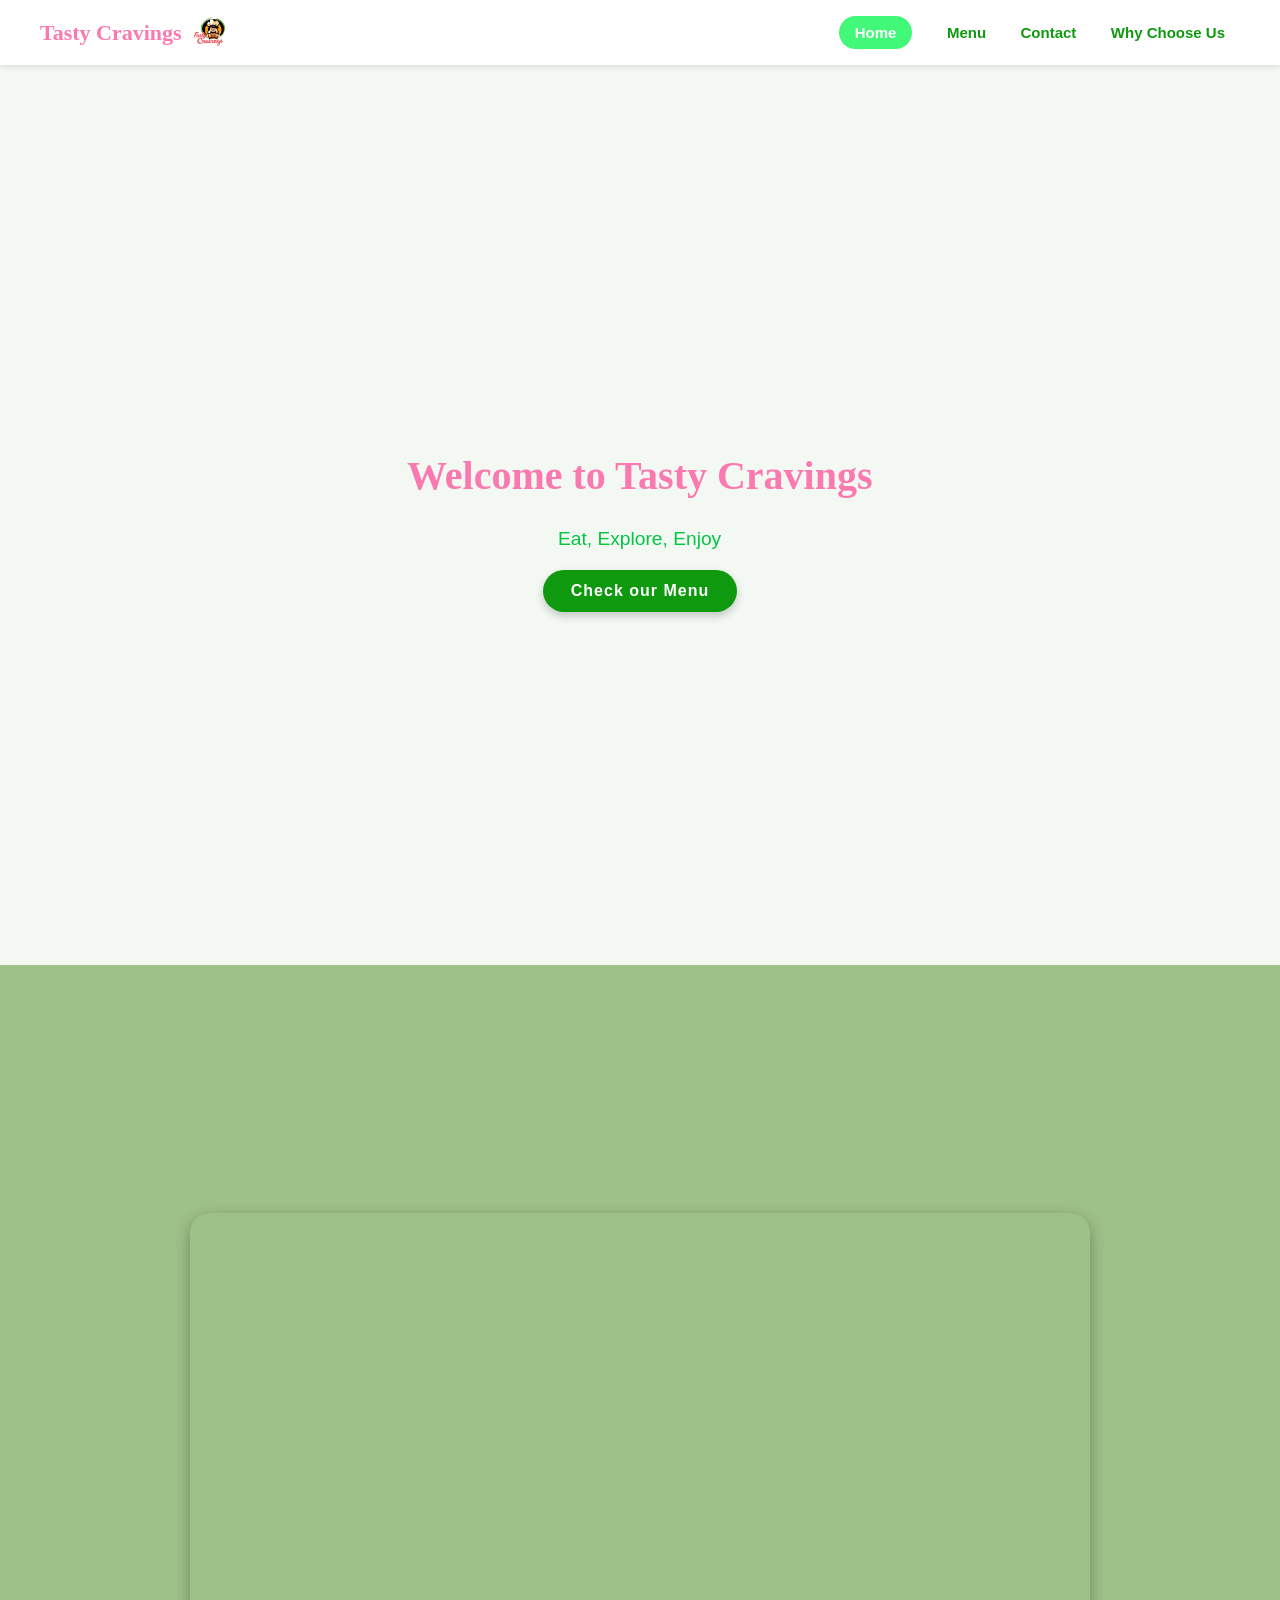
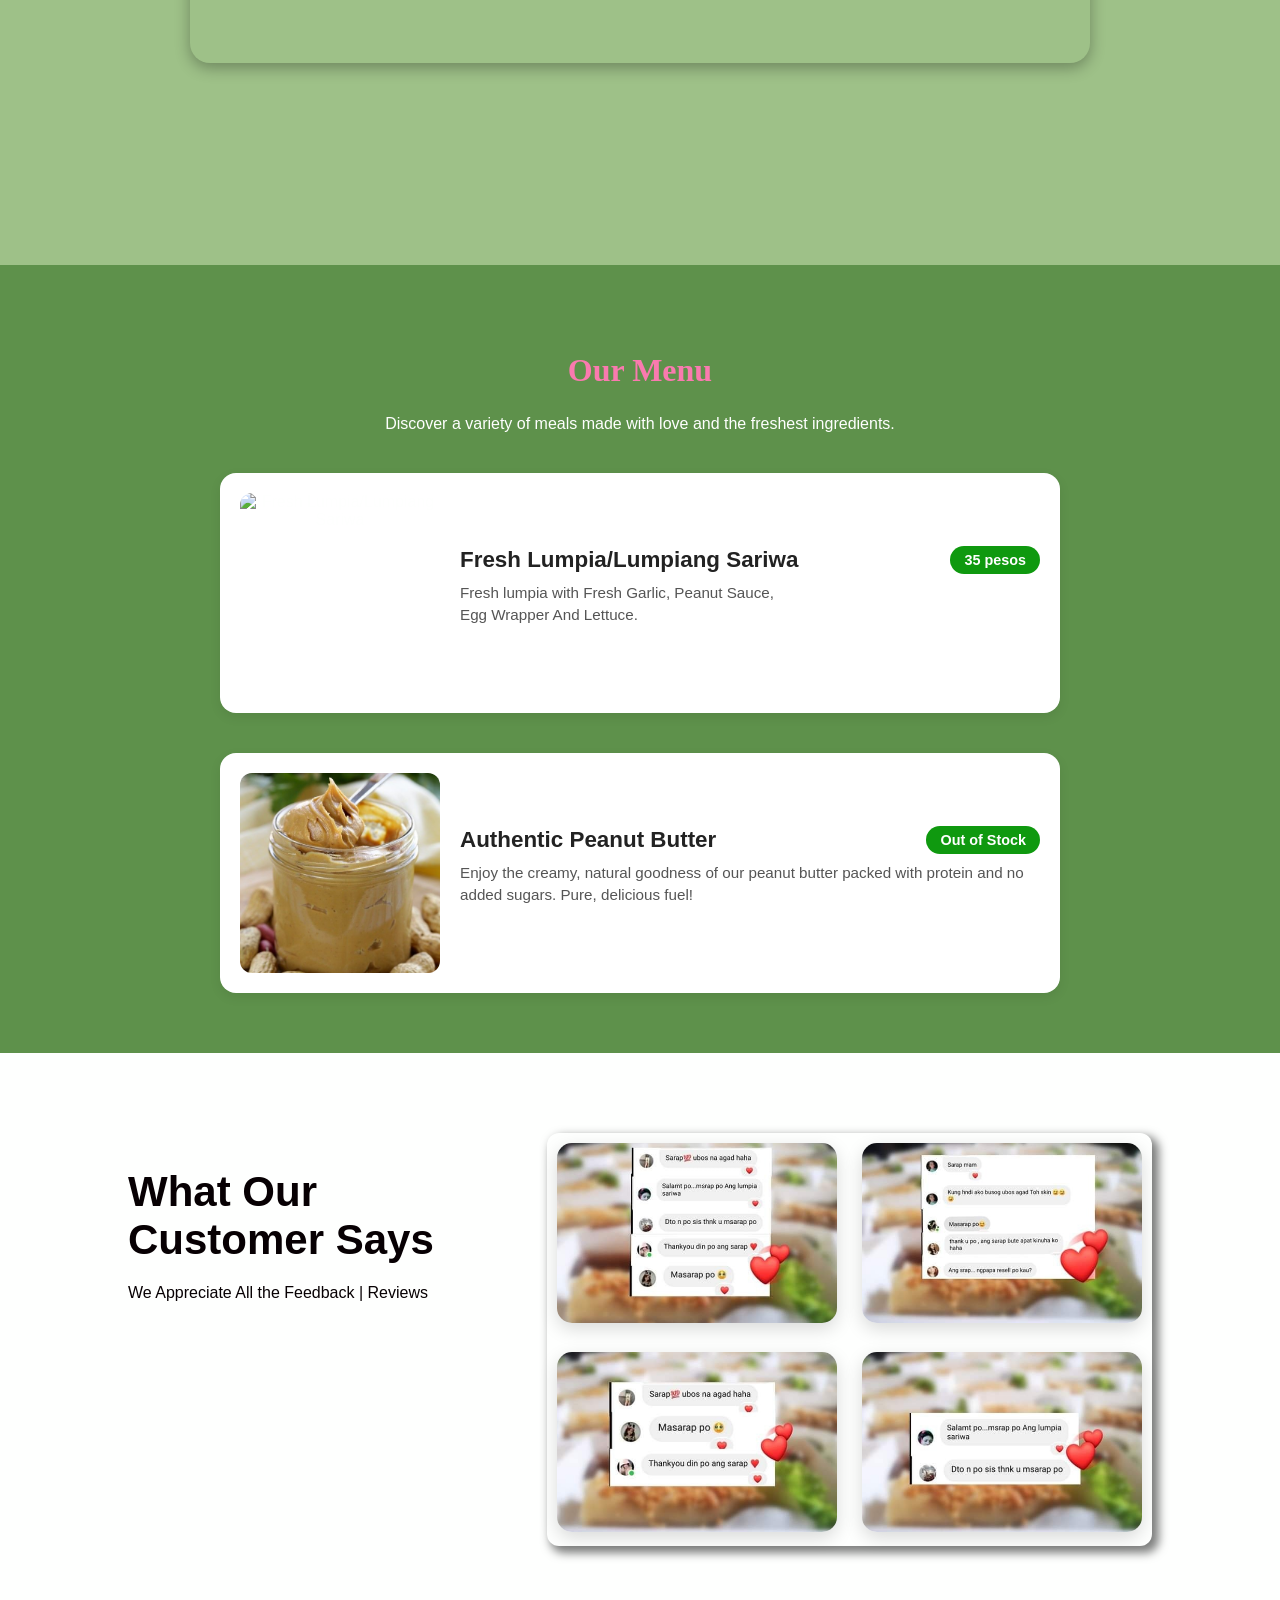
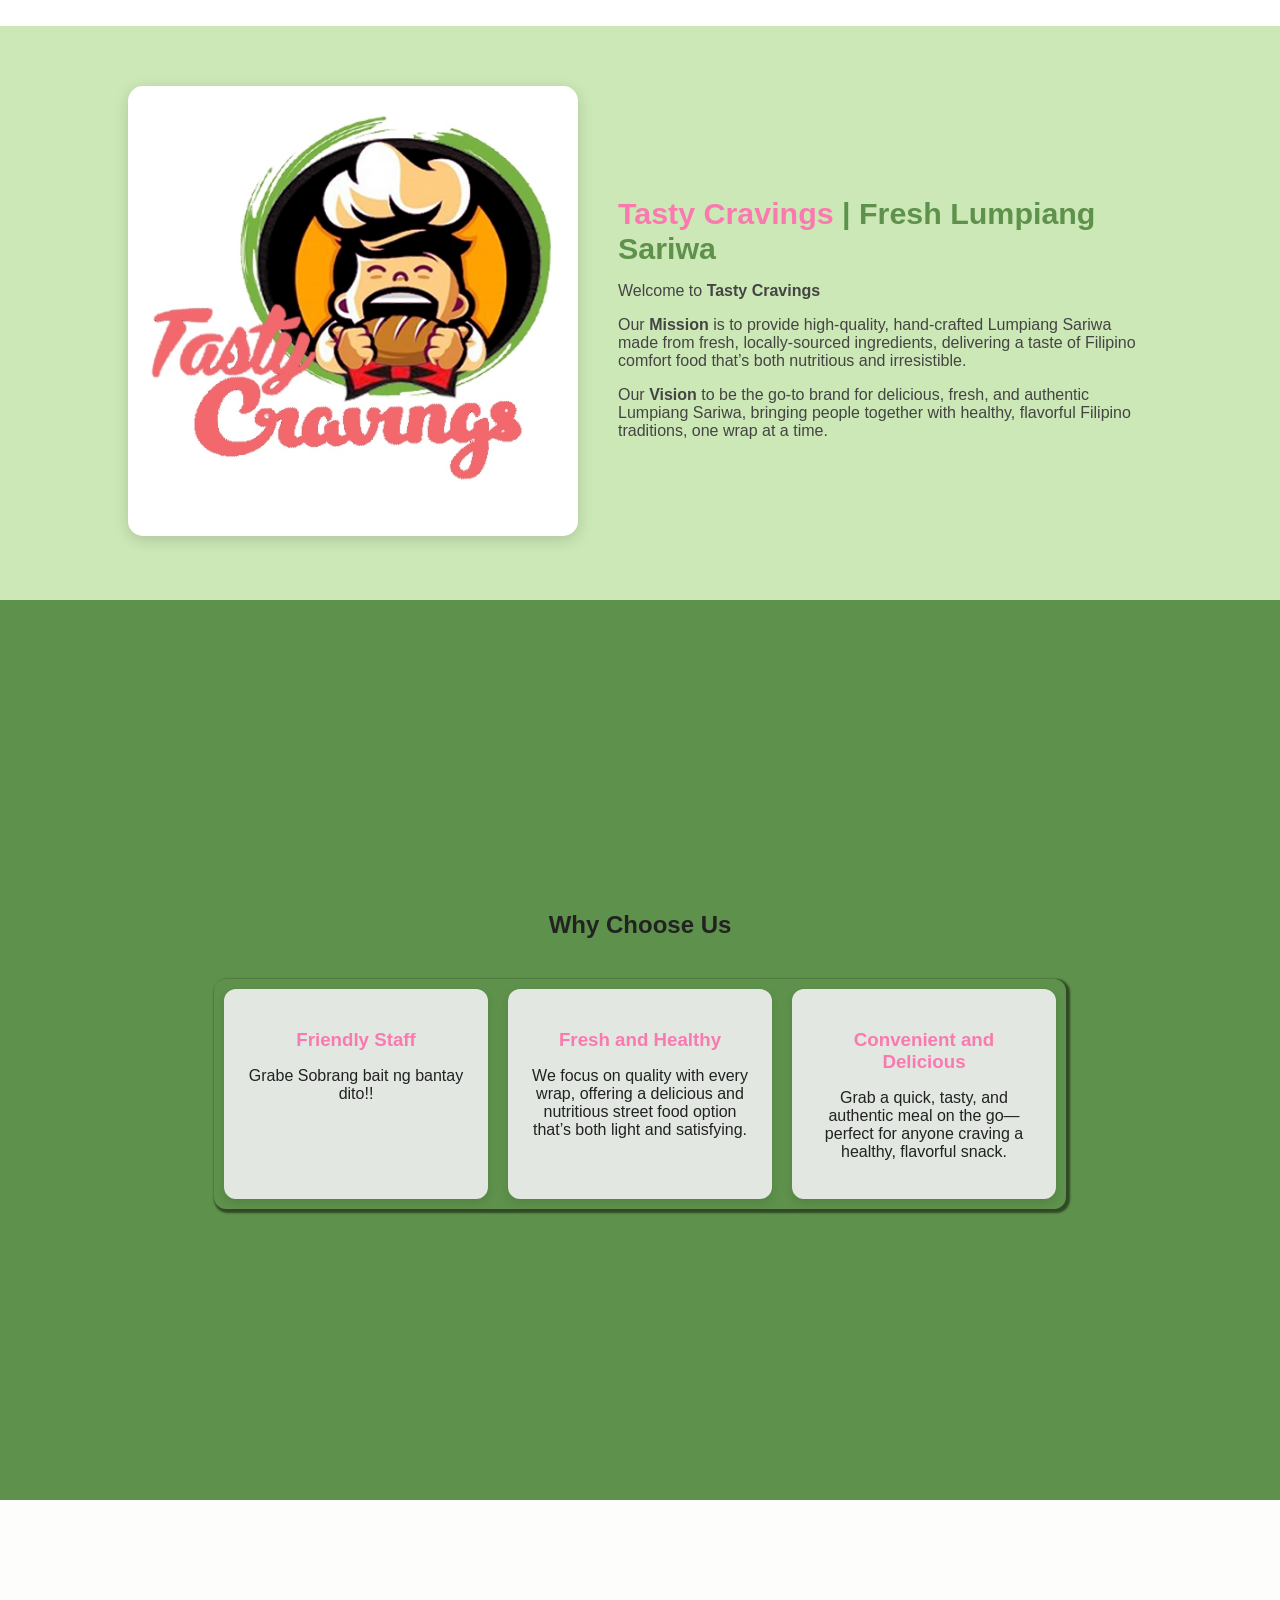
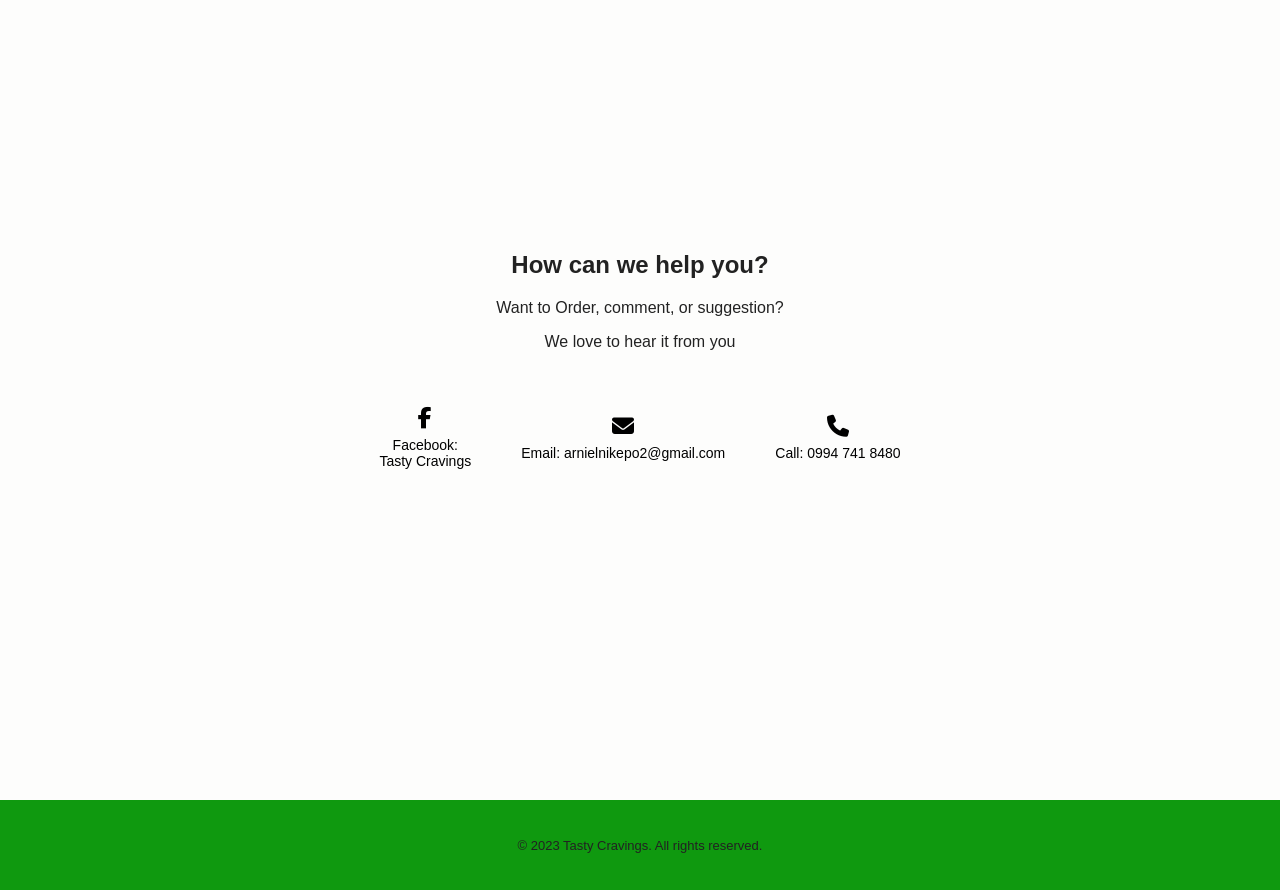
==== index.html @ 4228326f "Rename TastyCravings.html to index.html" ====
<!DOCTYPE html>
<html lang="en">
<head>
  <meta charset="UTF-8">
  <meta name="viewport" content="width=device-width, initial-scale=1.0">
  <title>Tasty Cravings</title>
  <link rel="stylesheet" href="style.css">
  <link rel="icon" href="cropped_circle_image.png" type="img/png">
  <link rel="stylesheet" href="https://cdnjs.cloudflare.com/ajax/libs/font-awesome/6.5.0/css/all.min.css">
</head>
<body>

  <!-- Dito yung Navbar -->
  <nav class="navbar">
    <div class="navbar-left">
      <div class="logo">
        <span>Tasty Cravings</span>
        <img src="cropped_circle_image.png" alt="Logo">
      </div>
    </div>
    <div class="navbar-right">
      <a href="#Home" class="active">Home</a>
      <a href="#Menu">Menu</a>
      <a href="#Contact">Contact</a>
      <a href="#WhyChooseUs">Why Choose Us</a>
    </div>
  </nav>

  <!-- Nandito Home Section -->
  <section id="Home">
    <h1 class="main-title">Welcome to Tasty Cravings</h1>
    <p class="sub-title">Eat, Explore, Enjoy</p>
   <a href="#Menu"> <button class="menu-button">Check our Menu</button> </a>
  </section>

      <script>
    const navLinks = document.querySelectorAll(".nav-links a");
    navLinks.forEach(link => {
        link.addEventListener("click", () => {
            const targetId = link.getAttribute("href");
            const targetSection = document.querySelector(targetId);
            if (targetSection) {
                const aniElements = targetSection.querySelectorAll(".pop, .left, .right");
                aniElements.forEach(el => {
                    el.style.animation = "none";
                    void el.offsetWidth; // Forces reflow
                    el.style.animation = ""; // Resets animation
                });
            }
        });
    });
</script>

  <!-- Nandito Promotional Video Section -->
  <section id="Promotional">
    <h3 class="Title-promo"><b></b></h3>
    <video autoplay muted loop playsinline>
      <source src="1015 (1).mp4" type="video/mp4">
      Your browser does not support the video tag.
    </video>
  </section>

  <!-- Nandito MENU SECTION -->
  <section id="Menu">
    <h2>Our Menu</h2>
    <p>Discover a variety of meals made with love and the freshest ingredients.</p>

    <div class="menu-section">
      <div class="menu-card">
        <img src="c:\Users\ADMIN\Downloads\518563697_122229231206087860_7518975239047384195_n.jpg" alt="Fresh Lumpia/Lumpiang Sariwa">
        <div class="menu-info">
          <div class="menu-header">
            <h3>Fresh Lumpia/Lumpiang Sariwa</h3>
            <span class="price">35 pesos</span>
          </div>
          <p>
           Fresh lumpia with Fresh Garlic, Peanut Sauce,<br>
           Egg Wrapper And Lettuce.
          </p>
        </div>
      </div>

      <div class="menu-card">
        <img src="958a2983e1761003acf6fb8ee58ab336.jpg" alt="Peanut Butter">
        <div class="menu-info">
          <div class="menu-header">
            <h3> Authentic Peanut Butter </h3>
            <span class="price">Out of Stock</span>
          </div>
          <p>
            Enjoy the creamy, natural goodness of our 
            peanut butter packed with protein and no added sugars.
            Pure, delicious fuel!
          </p>
        </div>
      </div>
    </div>
  </section>

  <!-- Dito Customer reviews -->
   <section class="Customer-reviews">
  <div class="Customer-container">
    <div class="Customer-reviews-front">
      <h2>What Our <br> Customer Says</h2>
      <p>We Appreciate All the Feedback | Reviews </p>
    </div>
    <div class="Customer-image-grid">
      <div class="Customer-image">
        <img src="471483605_122198184290087860_7834673097736893786_n.jpg" alt="Customer Review">
      </div>
      <div class="Customer-image">
        <img src="471595685_122198183966087860_3658035522510121705_n.jpg" alt="Customer Review">
      </div>
      <div class="Customer-image">
        <img src="471618603_122198184164087860_2841276346673911969_n.jpg" alt="Customer Review">
      </div>
      <div class="Customer-image">
        <img src="471546820_122198184446087860_1190312139340513731_n.jpg" alt="Customer Review">
      </div>
    </div>
  </div>
</section>

  <!-- Dito Info -->
   <section class="Information">
    <div class="Information-container">
     <div class="Information-image">
      <img src="395434076_122106944306087860_3873994600394539788_n.jpg" alt="Tasty Cravings Logo">
     </div> 
     <div class="Information-text">
      <h1><span class="Information-name"> Tasty Cravings </span> | Fresh Lumpiang Sariwa </h1>
      <p>
       Welcome to <strong> Tasty Cravings </strong>
      </p>
      <p>
        Our <strong>Mission</strong> is to provide high-quality, hand-crafted Lumpiang Sariwa made from fresh, 
        locally-sourced ingredients, delivering a taste of Filipino comfort food 
        that’s both nutritious and irresistible. 
      </p>
      <p>
        Our <strong>Vision</strong> to be the go-to brand for delicious, fresh, and authentic Lumpiang Sariwa, 
        bringing people together with healthy, flavorful Filipino traditions, one wrap at a time.
      </p>
        </div>
    </div>
   </section>

  <!-- Dito Why Choose Us  -->
  <section id="WhyChooseUs">
    <h2>Why Choose Us</h2>
    <div class="card-container">
      <div class="card">
        <h3>Friendly Staff</h3>
        <p>Grabe Sobrang bait ng bantay dito!!</p>
      </div>
      <div class="card">
        <h3>Fresh and Healthy</h3>
        <p>We focus on quality with every wrap, 
          offering a delicious and nutritious 
          street food option that’s both light and satisfying.</p>
      </div>
      <div class="card">
        <h3>Convenient and Delicious</h3>
        <p>Grab a quick, tasty, and authentic meal on the go—perfect 
           for anyone craving a healthy, flavorful snack.</p>
      </div>
    </div>
  </section>

  <!-- Nandito Contact Section -->
  <section id="Contact">
    <div class="Contact-Intro">
      <h1><b>How can we help you?</b></h1>
      <p>Want to Order, comment, or suggestion?</p>
      <p>We love to hear it from you</p>
    </div>

   <div class="Contact-container">
    <div class="Contact-item">
      <i class="fab fa-facebook-f"></i>
      <span>Facebook: <a href="https://www.facebook.com/tastycravingslumpiangsariwa/about"><br>Tasty Cravings</a></span>
    </div>

    <div class="Contact-item">
      <i class="fas fa-envelope"></i>
      <span>Email: <a href="mailto:arnielnikepo2@gmail.com">arnielnikepo2@gmail.com</a></span>
    </div>

    <div class="Contact-item">
      <i class="fas fa-phone"></i>
      <span>Call: <a href="tel:+94 741 8480">0994 741 8480</a></span>
    </div>
  </div>
  </section>

  <!--Dito Footer-->
  <section id="Footer">
    <div class="Footer-message">
      <p>© 2023 Tasty Cravings. All rights reserved.</p>
    </div>
  </section>
</body>
</html>
---- style.css ----
html {
  scroll-behavior: smooth;
}

body {
  margin: 0;
  font-family: "Poppins", Arial, sans-serif;
  background: #2d5128;
  color: #333;
  scroll-behavior: smooth;
}

.navbar {
  background: #ffffff;
  padding: 15px 40px;
  display: flex;
  justify-content: space-between;
  align-items: center;
  position: sticky;
  top: 0;
  z-index: 10;
  box-shadow: 0 2px 6px rgba(0, 0, 0, 0.1);
}

.logo {
  display: flex;
  align-items: center;
  gap: 10px;
  font-family: cursive;
  font-size: 22px;
  color: #fa7aaf;
  font-weight: bold;
}

.logo img {
  height: 35px;
  width: auto;
}

.navbar-right a {
  text-decoration: none;
  margin: 0 15px;
  color: #0f990f;
  font-weight: bold;
  font-size: 15px;
  transition: 0.3s;
}

.navbar-right a:hover,
.navbar-right a.active {
  color: #ffffff;
  background: #41f878;
  padding: 8px 16px;
  border-radius: 20px;
}

/* dito home */
#Home {
  height: 100vh;
  width: 100%;
  background-color: #f3f8f3;
  display: flex;
  flex-direction: column;
  justify-content: center;
  align-items: center;
  text-align: center;
}

.main-title {
  font-size: 2.5rem;
  color: #fa7aaf;
  font-family: cursive;
  margin-bottom: 10px;
  opacity: 0;
    transform: scale(0.5);
    animation: slidePop 1s ease forwards;
    animation-delay: 0.4s;
}
@keyframes slidePop{
    from {
        opacity: 0;
        transform: scale(0.5);
    }
    to{
        opacity: 1;
        transform: scale(1);
    }
}


.sub-title {
  font-size: 1.2rem;
  color: #03c544;
  margin-bottom: 20px;
  opacity: 0;
    transform: scale(0.5);
    animation: slidePop 1s ease forwards;
    animation-delay: 0.4s;
}
@keyframes slidePop{
    from {
        opacity: 0;
        transform: scale(0.5);
    }
    to{
        opacity: 1;
        transform: scale(1);
    }
}

.menu-button {
  background-color: #0f990f;
  color: white;
  border: none;
  padding: 12px 28px;
  border-radius: 30px;
  font-size: 1rem;
  font-weight: 600;
  letter-spacing: 1px;
  cursor: pointer;
  box-shadow: 0 4px 8px rgba(0, 0, 0, 0.2);
  transition: all 0.3s ease;
}

.menu-button:hover {
  background-color: #41f878;
  transform: translateY(-3px);
}

/* Nandito Promotional Section */
#Promotional {
  height: 100vh;
  background-color: #9ec188;
  display: flex;
  flex-direction: column;
  justify-content: center;
  align-items: center;
  text-align: center;
}

.Title-promo {
  font-family: cursive;
  font-size: 25px;
  color: #fa7aaf;
  margin-bottom: 20px;
}

video {
  width: 90%;
  max-width: 900px;
  height: auto;
  border-radius: 20px;
  box-shadow: 0 5px 15px rgba(0, 0, 0, 0.3);
}

/* Nandito Menu Section */
#Menu {
  background: #5e914b;
  padding: 60px 20px;
  color: #fefffe;
  text-align: center;
  border-radius: 0;
}

#Menu h2 {
  color: #fa7aaf;
  font-family: cursive;
  font-size: 2rem;
}

.menu-section {
  display: flex;
  flex-direction: column;
  align-items: center;
  gap: 40px;
  margin-top: 40px;
}

.menu-card {
  display: flex;
  align-items: center;
  background: #ffffff;
  border-radius: 16px;
  box-shadow: 0 4px 12px rgba(0, 0, 0, 0.08);
  overflow: hidden;
  max-width: 800px;
  width: 100%;
  padding: 20px;
  gap: 20px;
  transition: transform 0.2s ease;
}

.menu-card:hover {
  transform: translateY(-5px);
}

.menu-card img {
  width: 200px;
  height: 200px;
  border-radius: 12px;
  object-fit: cover;
}

.menu-info {
  flex: 1;
  text-align: left;
}

.menu-header {
  display: flex;
  justify-content: space-between;
  align-items: center;
}

.menu-header h3 {
  font-size: 1.4rem;
  color: #222;
  margin: 0;
}

.price {
  background: #0f990f;
  color: #fff;
  font-weight: 600;
  padding: 6px 14px;
  border-radius: 20px;
  font-size: 0.9rem;
}

.menu-info p {
  margin-top: 8px;
  color: #555;
  font-size: 0.95rem;
  line-height: 1.4;
}

.Customer-reviews {
  padding: 80px 10%;
  background-color: #fefffe;
  width: 80%;
}

.Customer-container {
  display: flex;
  align-items: flex-start;
  justify-content: space-between;
  flex-wrap: wrap;
  gap: 60px;
}

.Customer-reviews-front {
  flex: 1;
  font-family: Arial, Helvetica, sans-serif;
  color: #070003;
}

.Customer-reviews-front h2 {
  font-size: 42px;
  font-weight: bold;
  margin-bottom: 20px;
}

.Customer-image-grid {
  flex: 1.5;
  display: grid;
  grid-template-columns: repeat(2, 1fr); 
  grid-gap: 25px; 
  justify-items: end; 
  box-shadow: 5px 5px 10px 2px rgba(0, 0, 0, 0.5);
  padding: 10px;
  border-radius: 12px;
}

.Customer-image img {
  width: 280px;
  height: 180px;
  border-radius: 15px;
  object-fit: cover;
  box-shadow: 0 6px 18px rgba(0, 0, 0, 0.15);
  transition: transform 0.3s ease;
}

.Customer-image img:hover {
  transform: scale(1.05);
}

/* Nandito Information Section */
.Information {
  padding: 60px 10%;
  background-color: #cce8b7;
}

.Information-container {
  display: flex;
  align-items: center;
  justify-content: space-between;
  flex-wrap: wrap; 
  gap: 40px;
}

.Information-image img {
  width: 450px;
  max-width: 100%;
  border-radius: 15px;
  object-fit: cover;
  box-shadow: 0 4px 15px rgba(0, 0, 0, 0.15);
}

.Information-text {
  flex: 1;
  min-width: 300px;
}

.Information-text h1 {
  font-size: 1.9rem;
  color: #5e914b;
  margin-bottom: 15px;
}

.Information-name {
  color: #fa7aaf; 
  font-weight: 700;
}

.Information-text p {
  margin-bottom: 15px;
  color: #444;
  font-size: 1rem;
}

@media (max-width: 900px) {
  .Information-container {
    flex-direction: column;
    text-align: center;
  }

  .Information-image img {
    width: 80%;
  }

  .Information-text h1 {
    font-size: 1.5rem;
  }
}

#WhyChooseUs {
  height: 100vh;
  width: 100%;
  background-color: #5e914b;
  color: #222;
  display: flex;
  flex-direction: column;
  justify-content: center;
  align-items: center;
  text-align: center;
}

.card-container {
  display: flex;
  justify-content: center;
  margin-top: 20px;
  flex-wrap: wrap;
  gap: 20px;
  box-shadow: 2px 2px 2px 2px rgba(0, 0, 0, 0.5);
  padding: 10px;
  border-radius: 12px;
}

.card {
  background: rgb(226, 231, 226) ;
  padding: 20px;
  border-radius: 12px;
  border: 2px solid rgb(226, 231, 226);
  width: 220px;
  box-shadow: 0 4px 8px rgba(0, 0, 0, 0.1);
}

.card h3 {
  color: #fa7aaf;
  margin-bottom: 10px;
}

#Contact{
  height: 100vh;
  width: 100%;
  background-color: #fdfdfc;
  color: #222;
  display: flex;
  flex-direction: column;
  justify-content: center;
  align-items: center;
  text-align: center;
}

.Contact-Intro{
  text-align: center;
  font-family: Arial, Helvetica, sans-serif;
}

.Contact-container {
  display: flex;
  align-items: center;
  text-align: center;
  gap: 50px; 
  margin-top: 40px;
}

.Contact-item {
  display: flex;
  flex-direction: column;
  align-items: center;
  color: #000;
  font-size: 14px;
}

.Contact-item i {
  font-size: 22px;
  margin-bottom: 8px;
}

.Contact-item a {
  color: inherit;
  text-decoration: none;
}

.Contact-item a:hover {
  text-decoration: underline;
}

#Footer {
  height: 10vh;
  width: 100%;
  background-color: #0f990f;
  color: #222;
  display: flex;
  flex-direction: column;
  justify-content: center;
  align-items: center;
  text-align: center;
}

.Footer-message{
  font-family: Arial, Helvetica, sans-serif;
  font-size: small;
}


@media (max-width: 768px) {

  .navbar {
    padding: 10px 20px;
    flex-direction: column;
    align-items: flex-start;
  }

  .logo {
    font-size: 18px;
  }

  .logo img {
    height: 30px;
  }

  .navbar-right {
    display: flex;
    flex-direction: column;
    width: 100%;
    margin-top: 10px;
  }

  .navbar-right a {
    margin: 5px 0;
    font-size: 14px;
  }

 
  #Home {
    height: auto;
    padding: 50px 20px;
  }

  .main-title {
    font-size: 2rem;
  }

  .sub-title {
    font-size: 1rem;
  }

  .menu-button {
    padding: 10px 20px;
    font-size: 0.9rem;
  }

  
  #Promotional {
    height: auto;
    padding: 50px 20px;
  }

  .Title-promo {
    font-size: 20px;
  }

  video {
    width: 100%;
    max-width: none;
  }

  
  #Menu {
    padding: 40px 10px;
  }

  #Menu h2 {
    font-size: 1.5rem;
  }

  .menu-card {
    flex-direction: column;
    text-align: center;
    padding: 15px;
    gap: 15px;
  }

  .menu-card img {
    width: 150px;
    height: 150px;
  }

  .menu-header {
    flex-direction: column;
    gap: 10px;
  }

  
  .Customer-reviews {
    padding: 40px 5%;
    width: 90%;
  }

  .Customer-container {
    flex-direction: column;
    gap: 30px;
  }

  .Customer-reviews-front h2 {
    font-size: 30px;
  }

  .Customer-image-grid {
    grid-template-columns: 1fr;
    justify-items: center;
  }

  .Customer-image img {
    width: 100%;
    max-width: 280px;
    height: auto;
  }

  /* Why Choose Us */
  #WhyChooseUs {
    height: auto;
    padding: 50px 20px;
  }

  .card-container {
    flex-direction: column;
    align-items: center;
  }

  .card {
    width: 100%;
    max-width: 300px;
  }

  /* Contact */
  #Contact {
    height: auto;
    padding: 50px 20px;
  }

  .Contact-container {
    flex-direction: column;
    gap: 30px;
  }

  .Contact-item {
    font-size: 12px;
  }

  .Contact-item i {
    font-size: 18px;
  }

  /* Footer */
  #Footer {
    height: auto;
    padding: 20px;
  }

  .Footer-message {
    font-size: 12px;
  }
}


@media (max-width: 480px) {
  .main-title {
    font-size: 1.8rem;
  }

  .sub-title {
    font-size: 0.9rem;
  }

  .menu-button {
    padding: 8px 16px;
    font-size: 0.8rem;
  }

  .Title-promo {
    font-size: 18px;
  }

  #Menu h2 {
    font-size: 1.3rem;
  }

  .menu-card img {
    width: 120px;
    height: 120px;
  }

  .Customer-reviews-front h2 {
    font-size: 24px;
  }

  .Information-text h1 {
    font-size: 1.3rem;
  }

  .card {
    padding: 15px;
  }

  .Contact-item {
    font-size: 11px;
  }
}
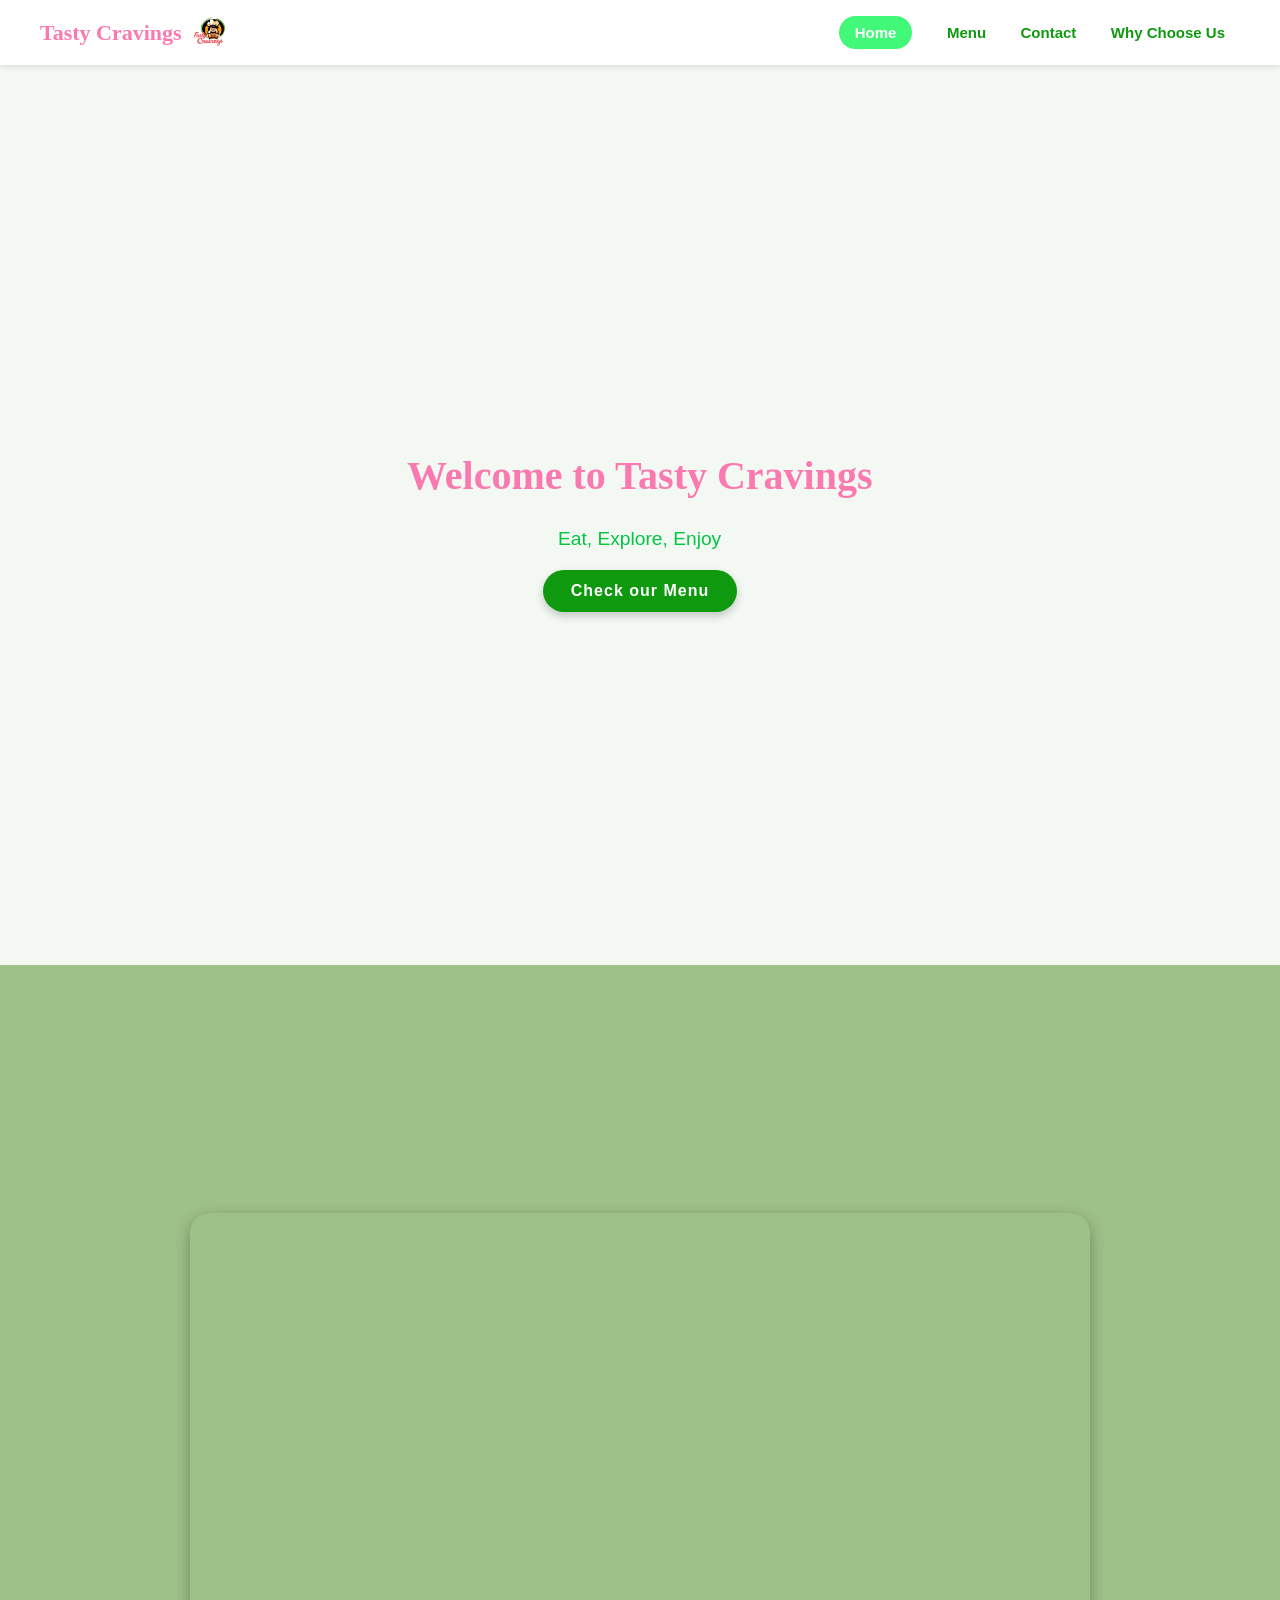
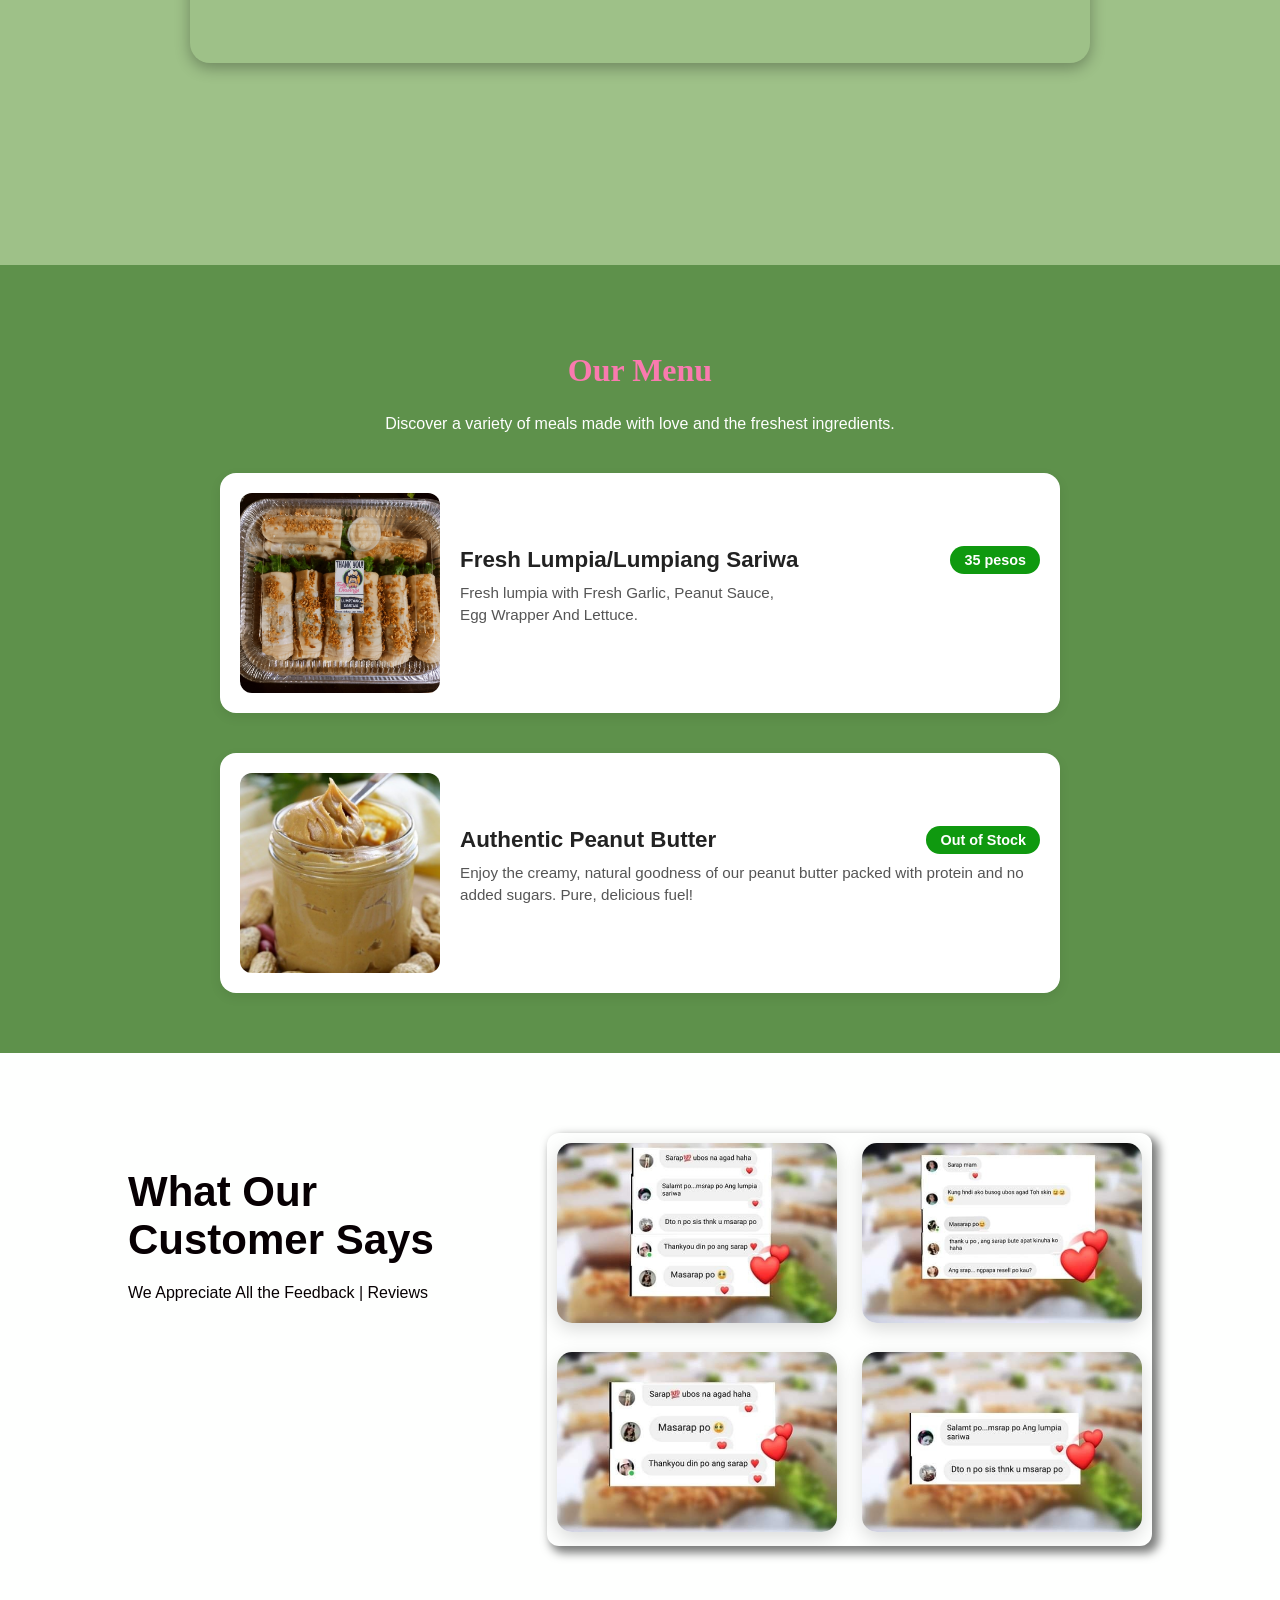
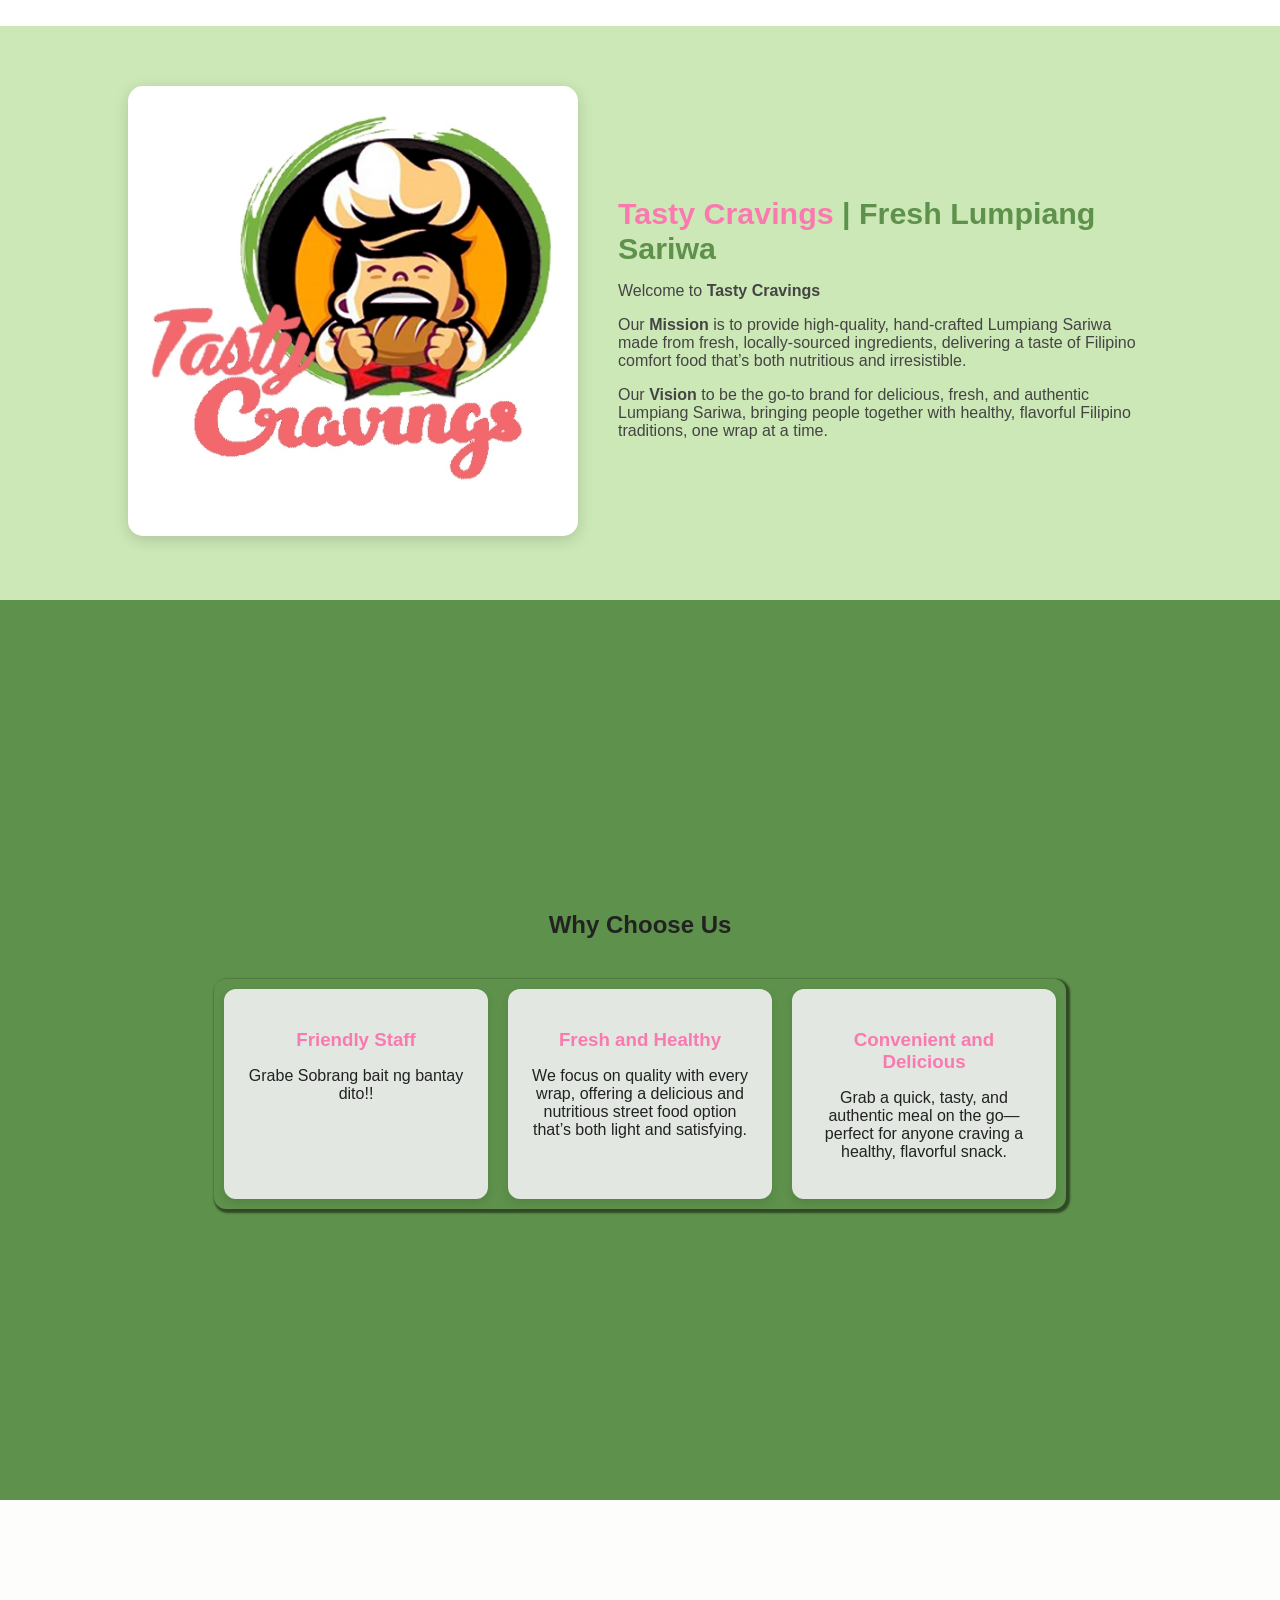
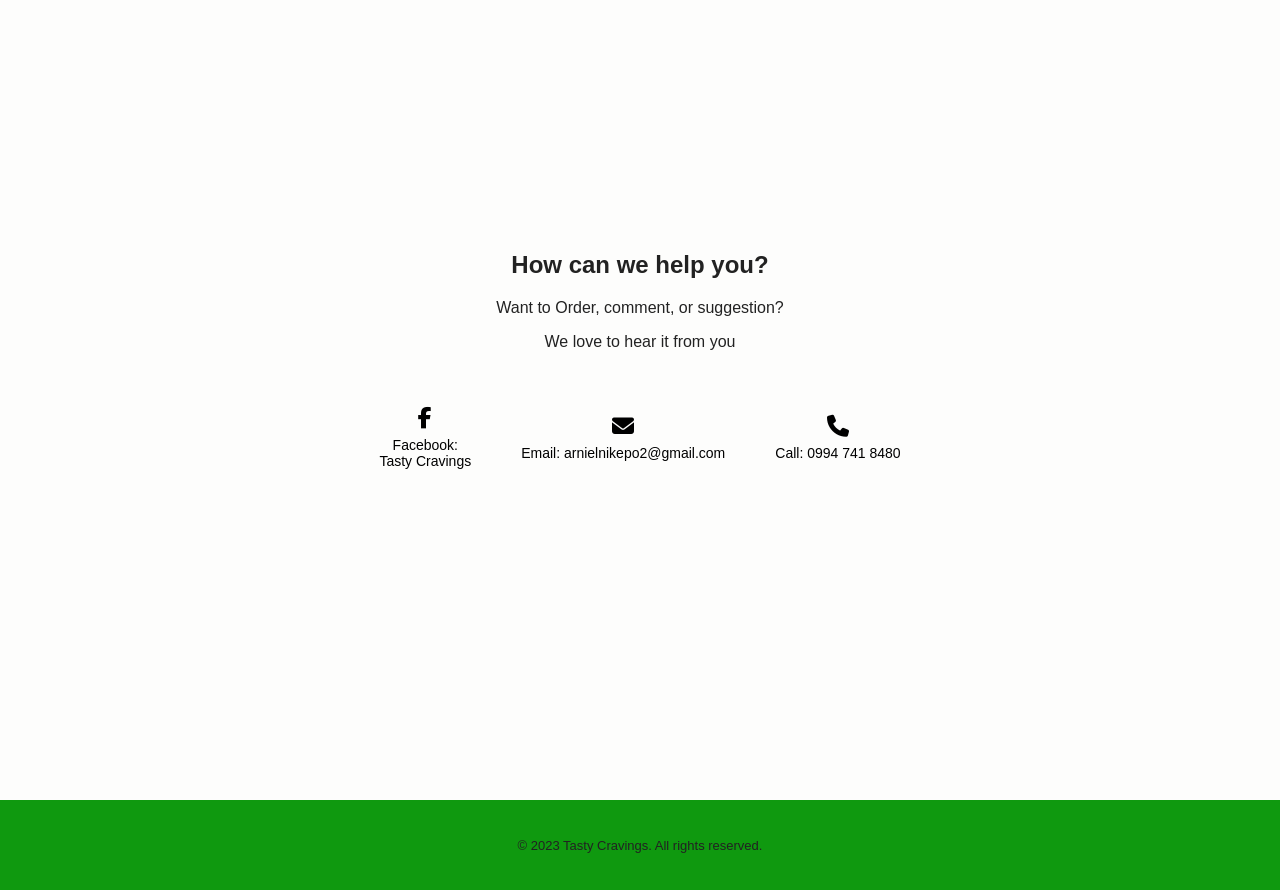
==== commit dd1e4c5a: "Update index.html" ====
--- a/index.html
+++ b/index.html
@@ -67,7 +67,7 @@
 
     <div class="menu-section">
       <div class="menu-card">
-        <img src="c:\Users\ADMIN\Downloads\518563697_122229231206087860_7518975239047384195_n.jpg" alt="Fresh Lumpia/Lumpiang Sariwa">
+        <img src="518563697_122229231206087860_7518975239047384195_n.jpg" alt="Fresh Lumpia/Lumpiang Sariwa">
         <div class="menu-info">
           <div class="menu-header">
             <h3>Fresh Lumpia/Lumpiang Sariwa</h3>
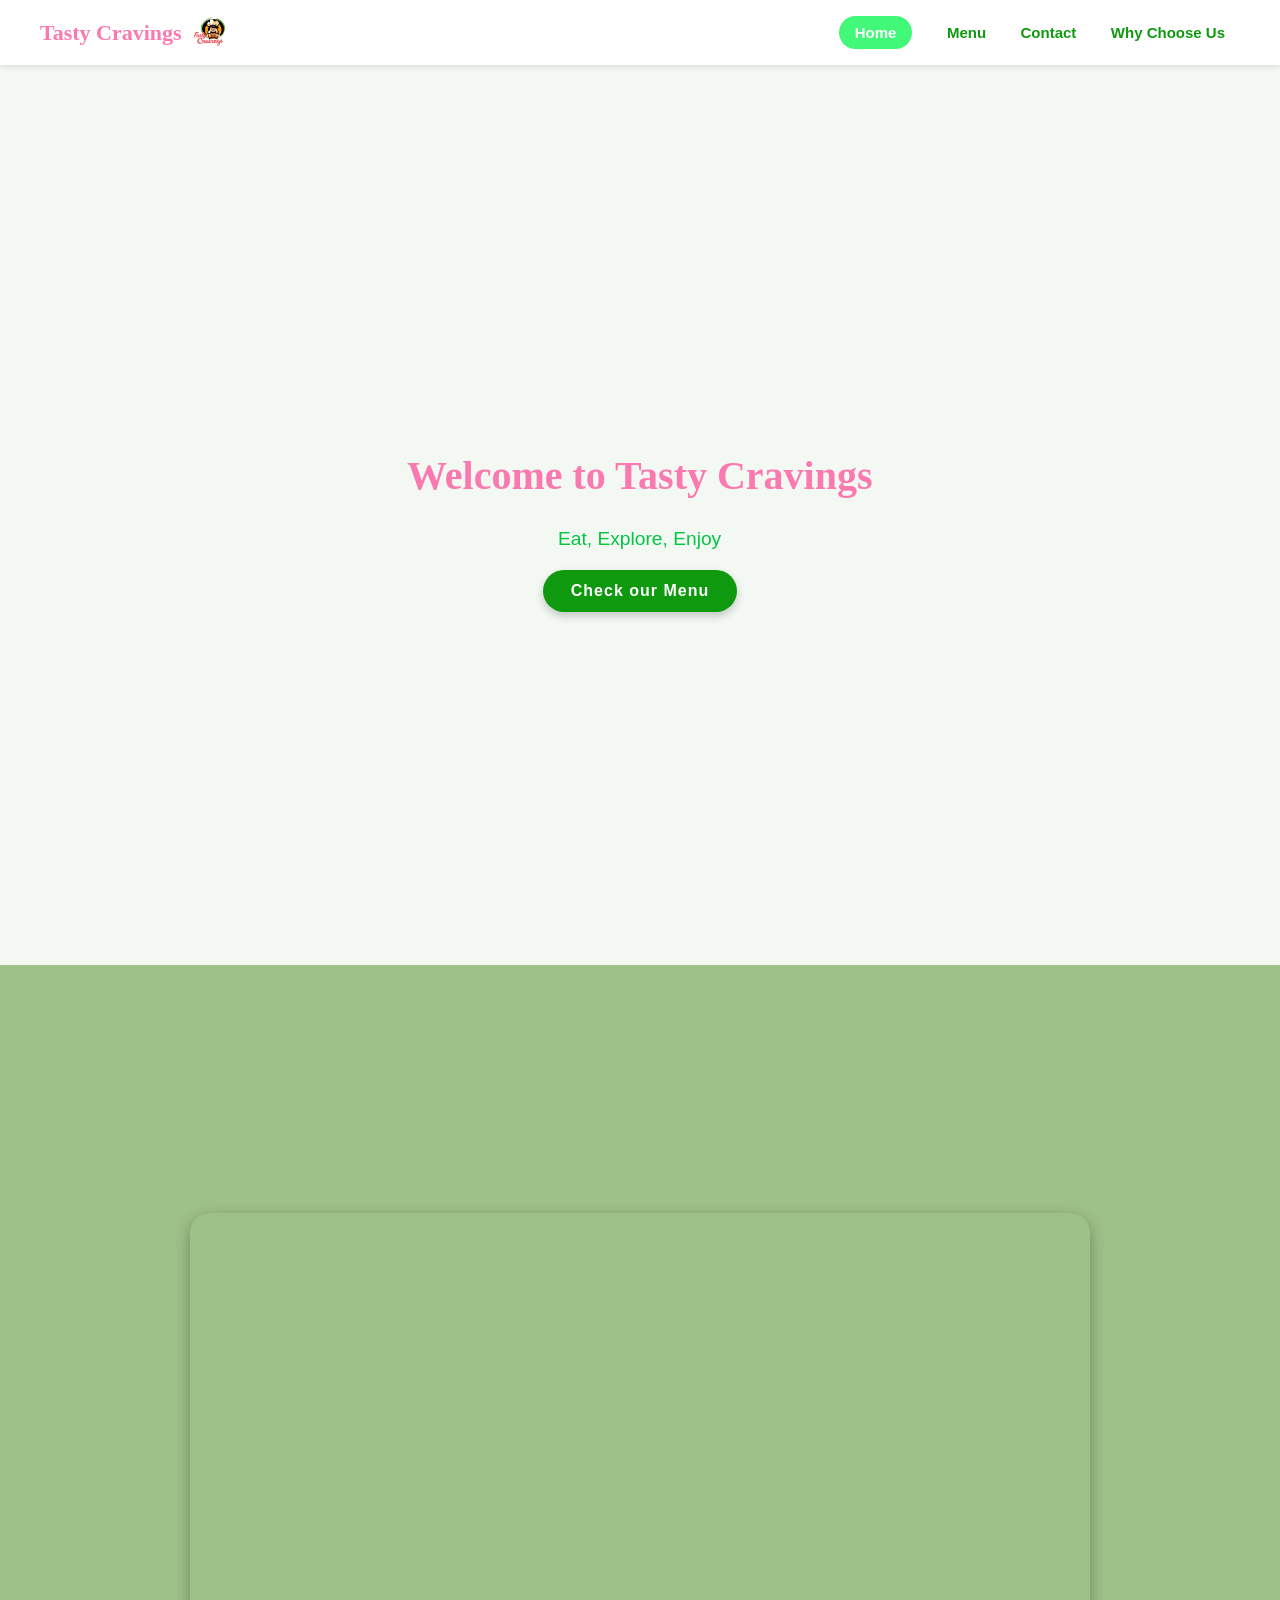
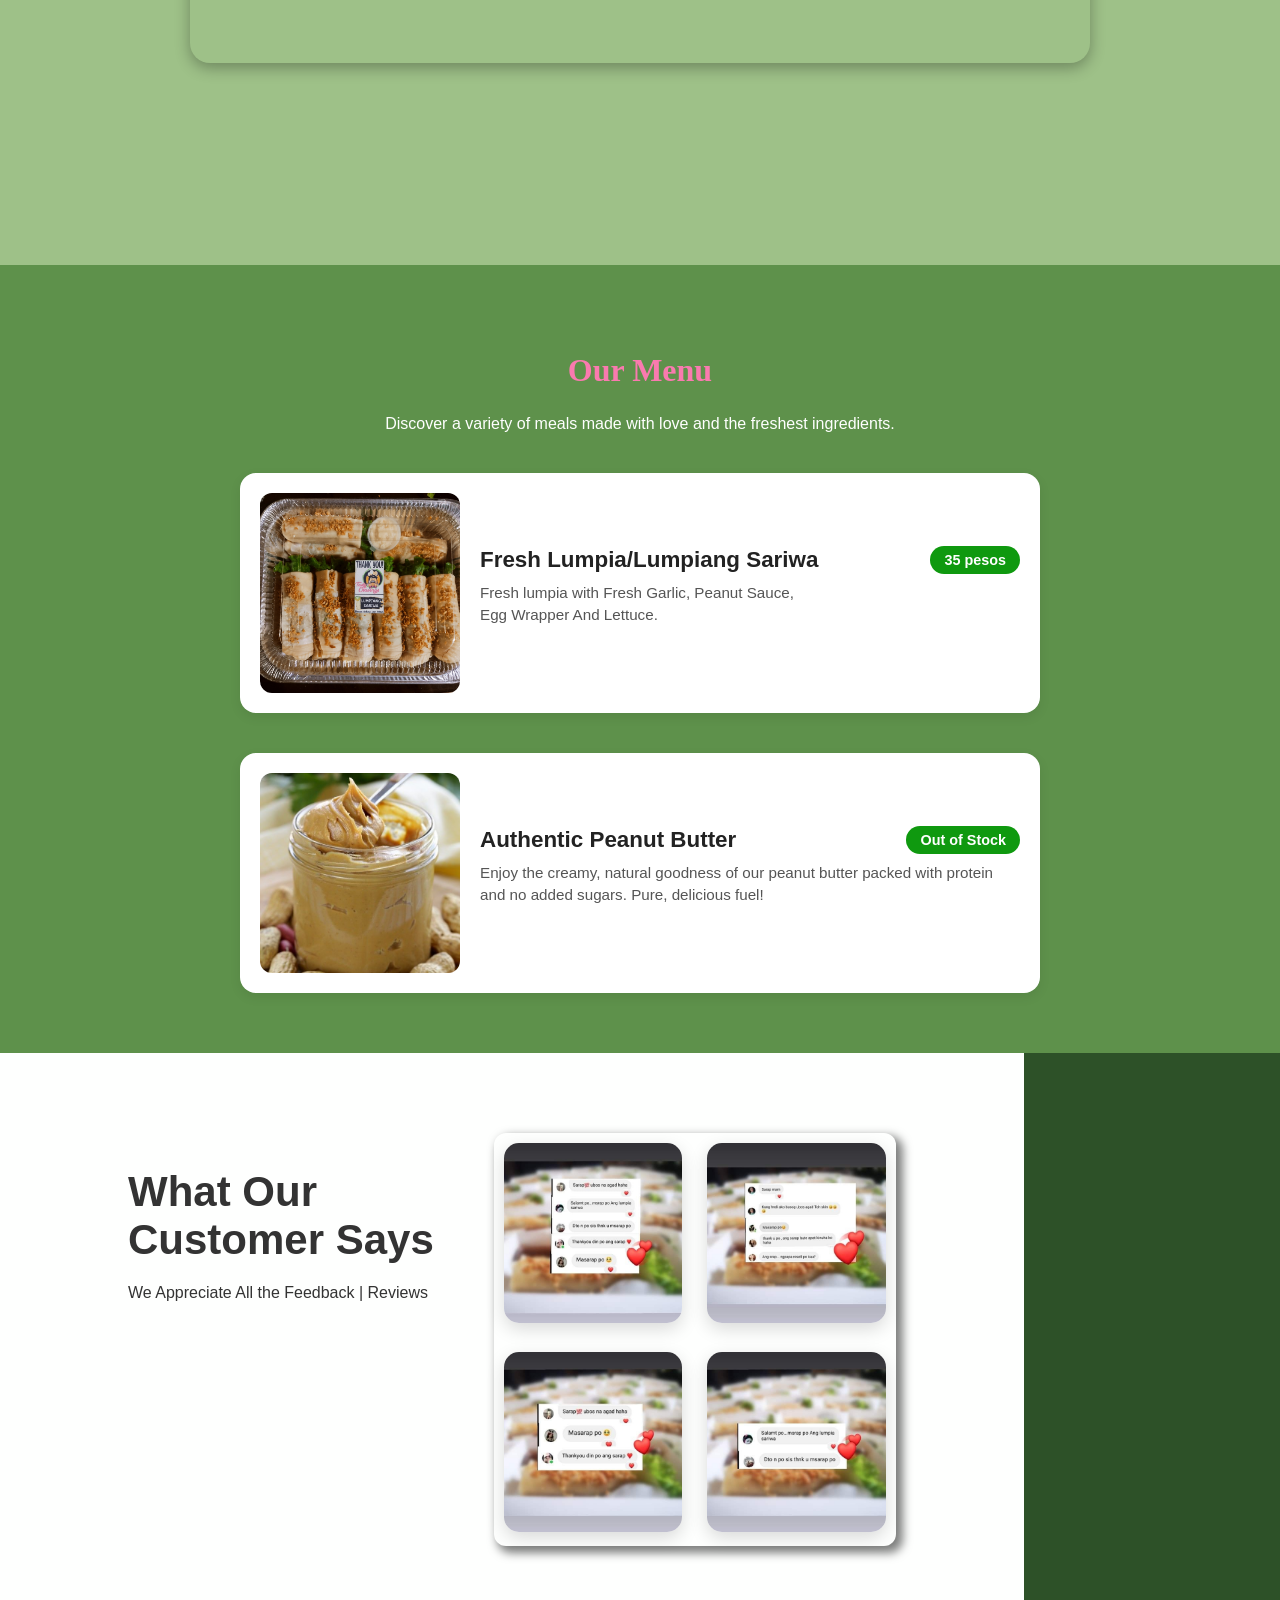
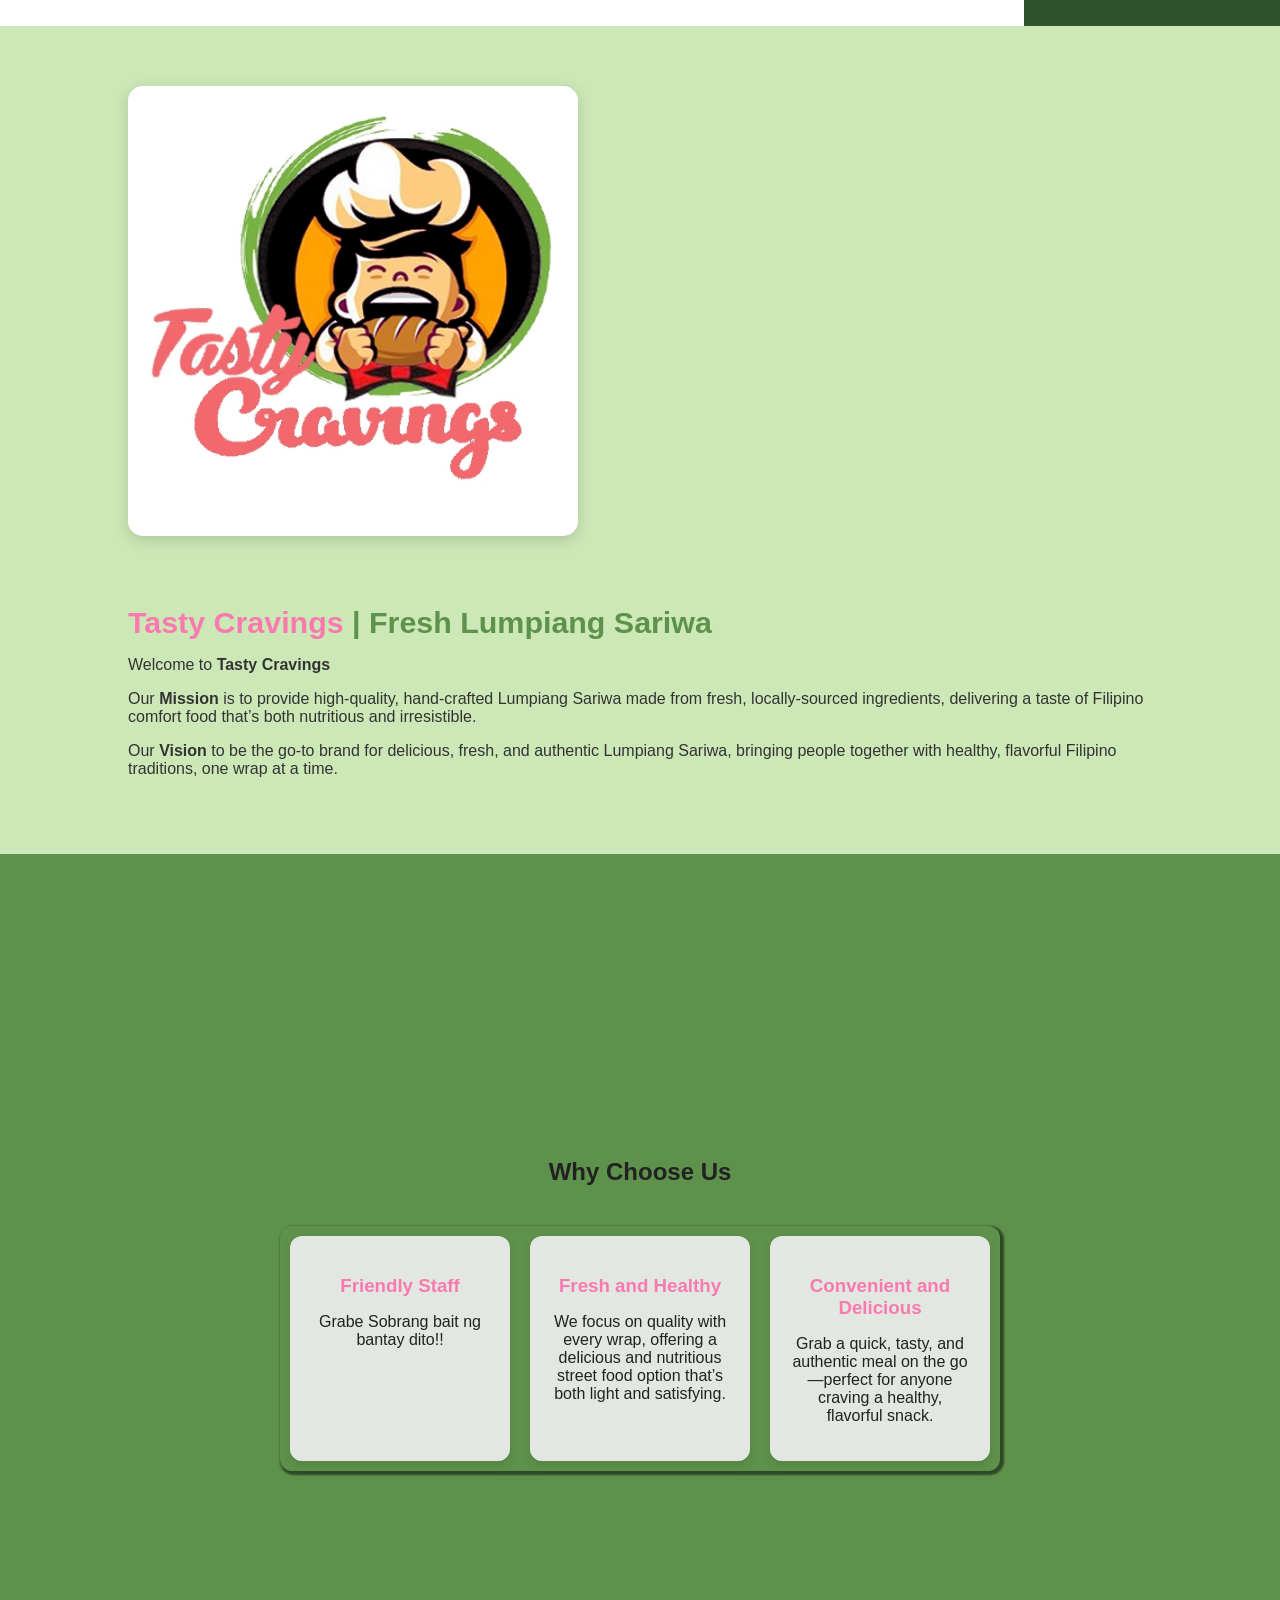
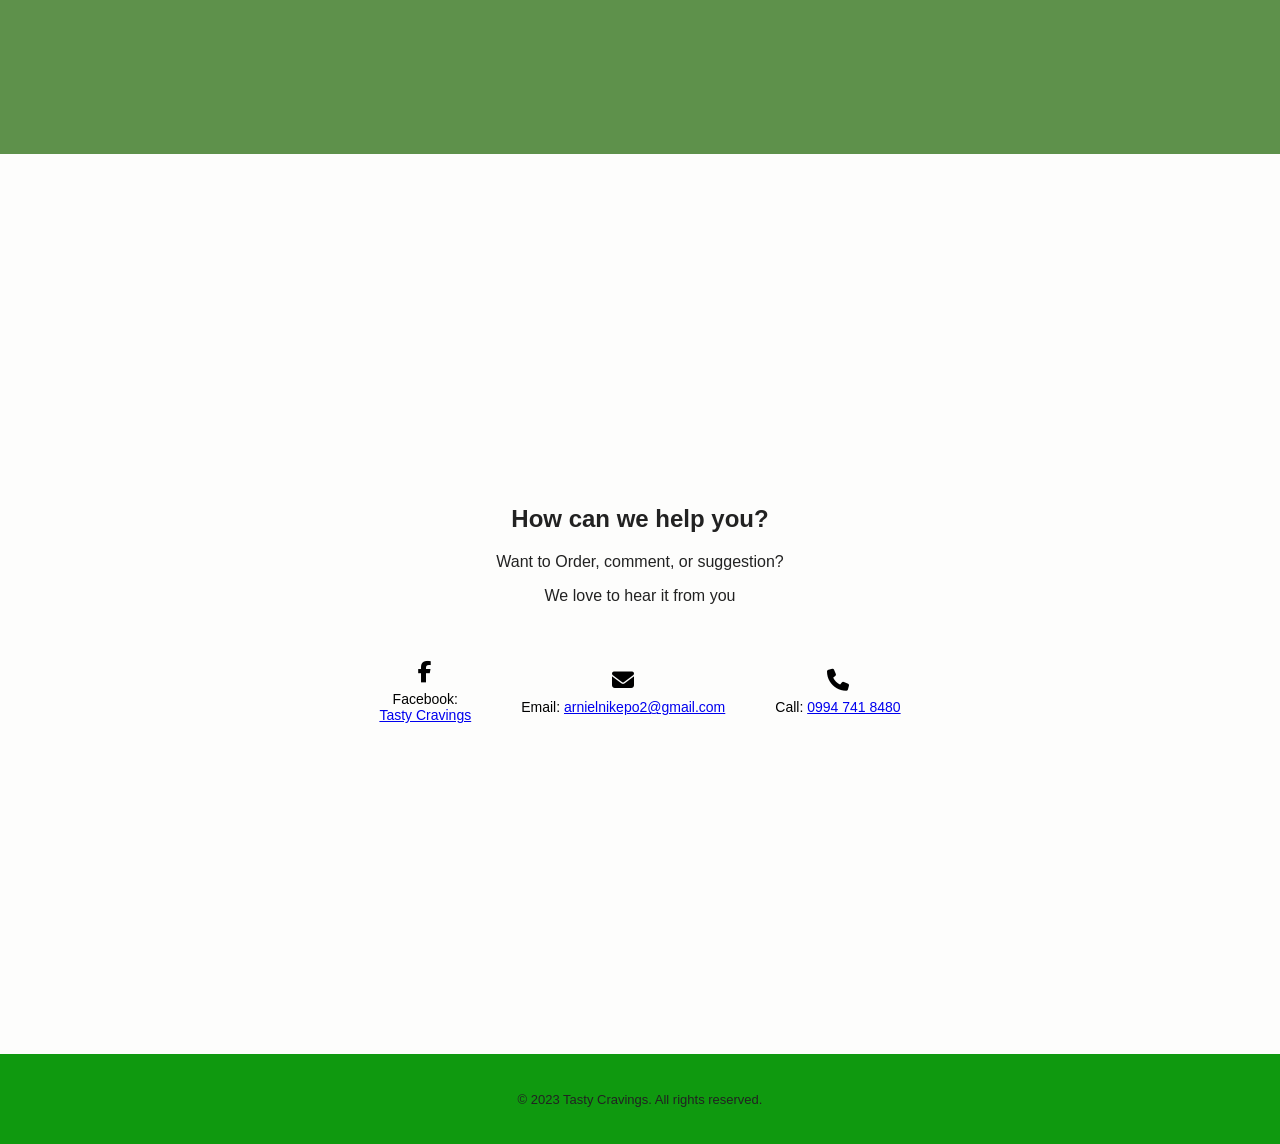
==== commit c55dcb28: "Update index.html" ====
--- a/index.html
+++ b/index.html
@@ -199,5 +199,6 @@
       <p>© 2023 Tasty Cravings. All rights reserved.</p>
     </div>
   </section>
+  <script src="script.js"></script>
 </body>
 </html>
--- a/style.css
+++ b/style.css
@@ -1,3 +1,7 @@
+* {
+  box-sizing: border-box;
+}
+
 html {
   scroll-behavior: smooth;
 }
@@ -8,6 +12,11 @@
   background: #2d5128;
   color: #333;
   scroll-behavior: smooth;
+}
+
+img {
+  max-width: 100%;
+  height: auto;
 }
 
 .navbar {
@@ -54,7 +63,14 @@
   border-radius: 20px;
 }
 
-/* dito home */
+
+.menu-toggle {
+  display: none;
+  font-size: 26px;
+  cursor: pointer;
+  color: #0f990f;
+}
+
 #Home {
   height: 100vh;
   width: 100%;
@@ -72,40 +88,31 @@
   font-family: cursive;
   margin-bottom: 10px;
   opacity: 0;
-    transform: scale(0.5);
-    animation: slidePop 1s ease forwards;
-    animation-delay: 0.4s;
-}
-@keyframes slidePop{
-    from {
-        opacity: 0;
-        transform: scale(0.5);
-    }
-    to{
-        opacity: 1;
-        transform: scale(1);
-    }
-}
-
+  transform: scale(0.5);
+  animation: slidePop 1s ease forwards;
+  animation-delay: 0.4s;
+}
 
 .sub-title {
   font-size: 1.2rem;
   color: #03c544;
   margin-bottom: 20px;
   opacity: 0;
+  transform: scale(0.5);
+  animation: slidePop 1s ease forwards;
+  animation-delay: 0.4s;
+}
+
+
+@keyframes slidePop {
+  from {
+    opacity: 0;
     transform: scale(0.5);
-    animation: slidePop 1s ease forwards;
-    animation-delay: 0.4s;
-}
-@keyframes slidePop{
-    from {
-        opacity: 0;
-        transform: scale(0.5);
-    }
-    to{
-        opacity: 1;
-        transform: scale(1);
-    }
+  }
+  to {
+    opacity: 1;
+    transform: scale(1);
+  }
 }
 
 .menu-button {
@@ -127,7 +134,6 @@
   transform: translateY(-3px);
 }
 
-/* Nandito Promotional Section */
 #Promotional {
   height: 100vh;
   background-color: #9ec188;
@@ -153,7 +159,6 @@
   box-shadow: 0 5px 15px rgba(0, 0, 0, 0.3);
 }
 
-/* Nandito Menu Section */
 #Menu {
   background: #5e914b;
   padding: 60px 20px;
@@ -248,12 +253,6 @@
   gap: 60px;
 }
 
-.Customer-reviews-front {
-  flex: 1;
-  font-family: Arial, Helvetica, sans-serif;
-  color: #070003;
-}
-
 .Customer-reviews-front h2 {
   font-size: 42px;
   font-weight: bold;
@@ -263,9 +262,9 @@
 .Customer-image-grid {
   flex: 1.5;
   display: grid;
-  grid-template-columns: repeat(2, 1fr); 
-  grid-gap: 25px; 
-  justify-items: end; 
+  grid-template-columns: repeat(2, 1fr);
+  grid-gap: 25px;
+  justify-items: end;
   box-shadow: 5px 5px 10px 2px rgba(0, 0, 0, 0.5);
   padding: 10px;
   border-radius: 12px;
@@ -284,7 +283,6 @@
   transform: scale(1.05);
 }
 
-/* Nandito Information Section */
 .Information {
   padding: 60px 10%;
   background-color: #cce8b7;
@@ -294,7 +292,7 @@
   display: flex;
   align-items: center;
   justify-content: space-between;
-  flex-wrap: wrap; 
+  flex-wrap: wrap;
   gap: 40px;
 }
 
@@ -306,11 +304,6 @@
   box-shadow: 0 4px 15px rgba(0, 0, 0, 0.15);
 }
 
-.Information-text {
-  flex: 1;
-  min-width: 300px;
-}
-
 .Information-text h1 {
   font-size: 1.9rem;
   color: #5e914b;
@@ -318,29 +311,8 @@
 }
 
 .Information-name {
-  color: #fa7aaf; 
+  color: #fa7aaf;
   font-weight: 700;
-}
-
-.Information-text p {
-  margin-bottom: 15px;
-  color: #444;
-  font-size: 1rem;
-}
-
-@media (max-width: 900px) {
-  .Information-container {
-    flex-direction: column;
-    text-align: center;
-  }
-
-  .Information-image img {
-    width: 80%;
-  }
-
-  .Information-text h1 {
-    font-size: 1.5rem;
-  }
 }
 
 #WhyChooseUs {
@@ -367,10 +339,9 @@
 }
 
 .card {
-  background: rgb(226, 231, 226) ;
+  background: rgb(226, 231, 226);
   padding: 20px;
   border-radius: 12px;
-  border: 2px solid rgb(226, 231, 226);
   width: 220px;
   box-shadow: 0 4px 8px rgba(0, 0, 0, 0.1);
 }
@@ -380,7 +351,7 @@
   margin-bottom: 10px;
 }
 
-#Contact{
+#Contact {
   height: 100vh;
   width: 100%;
   background-color: #fdfdfc;
@@ -392,16 +363,11 @@
   text-align: center;
 }
 
-.Contact-Intro{
-  text-align: center;
-  font-family: Arial, Helvetica, sans-serif;
-}
-
 .Contact-container {
   display: flex;
   align-items: center;
   text-align: center;
-  gap: 50px; 
+  gap: 50px;
   margin-top: 40px;
 }
 
@@ -416,15 +382,6 @@
 .Contact-item i {
   font-size: 22px;
   margin-bottom: 8px;
-}
-
-.Contact-item a {
-  color: inherit;
-  text-decoration: none;
-}
-
-.Contact-item a:hover {
-  text-decoration: underline;
 }
 
 #Footer {
@@ -439,42 +396,39 @@
   text-align: center;
 }
 
-.Footer-message{
+.Footer-message {
   font-family: Arial, Helvetica, sans-serif;
   font-size: small;
 }
 
-
 @media (max-width: 768px) {
-
   .navbar {
     padding: 10px 20px;
     flex-direction: column;
     align-items: flex-start;
   }
 
+  .menu-toggle {
+    display: block;
+  }
+
+  .navbar-right {
+    display: none;
+    flex-direction: column;
+    width: 100%;
+  }
+
+  .navbar-right.active {
+    display: flex;
+  }
+
   .logo {
     font-size: 18px;
   }
 
-  .logo img {
-    height: 30px;
-  }
-
-  .navbar-right {
-    display: flex;
-    flex-direction: column;
-    width: 100%;
-    margin-top: 10px;
-  }
-
-  .navbar-right a {
-    margin: 5px 0;
-    font-size: 14px;
-  }
-
- 
-  #Home {
+  #Home,
+  #Promotional,
+  #Contact {
     height: auto;
     padding: 50px 20px;
   }
@@ -492,35 +446,10 @@
     font-size: 0.9rem;
   }
 
-  
-  #Promotional {
-    height: auto;
-    padding: 50px 20px;
-  }
-
-  .Title-promo {
-    font-size: 20px;
-  }
-
-  video {
-    width: 100%;
-    max-width: none;
-  }
-
-  
-  #Menu {
-    padding: 40px 10px;
-  }
-
-  #Menu h2 {
-    font-size: 1.5rem;
-  }
-
   .menu-card {
     flex-direction: column;
     text-align: center;
     padding: 15px;
-    gap: 15px;
   }
 
   .menu-card img {
@@ -528,12 +457,6 @@
     height: 150px;
   }
 
-  .menu-header {
-    flex-direction: column;
-    gap: 10px;
-  }
-
-  
   .Customer-reviews {
     padding: 40px 5%;
     width: 90%;
@@ -544,25 +467,14 @@
     gap: 30px;
   }
 
-  .Customer-reviews-front h2 {
-    font-size: 30px;
-  }
-
   .Customer-image-grid {
     grid-template-columns: 1fr;
     justify-items: center;
   }
 
-  .Customer-image img {
-    width: 100%;
-    max-width: 280px;
-    height: auto;
-  }
-
-  /* Why Choose Us */
-  #WhyChooseUs {
-    height: auto;
-    padding: 50px 20px;
+  .Information-container {
+    flex-direction: column;
+    text-align: center;
   }
 
   .card-container {
@@ -575,57 +487,24 @@
     max-width: 300px;
   }
 
-  /* Contact */
-  #Contact {
-    height: auto;
-    padding: 50px 20px;
-  }
-
   .Contact-container {
     flex-direction: column;
     gap: 30px;
   }
 
-  .Contact-item {
-    font-size: 12px;
-  }
-
-  .Contact-item i {
-    font-size: 18px;
-  }
-
-  /* Footer */
   #Footer {
     height: auto;
     padding: 20px;
   }
-
-  .Footer-message {
-    font-size: 12px;
-  }
-}
-
+}
 
 @media (max-width: 480px) {
   .main-title {
-    font-size: 1.8rem;
+    font-size: 1.6rem;
   }
 
   .sub-title {
     font-size: 0.9rem;
-  }
-
-  .menu-button {
-    padding: 8px 16px;
-    font-size: 0.8rem;
-  }
-
-  .Title-promo {
-    font-size: 18px;
-  }
-
-  #Menu h2 {
-    font-size: 1.3rem;
   }
 
   .menu-card img {
@@ -633,19 +512,11 @@
     height: 120px;
   }
 
-  .Customer-reviews-front h2 {
-    font-size: 24px;
-  }
-
-  .Information-text h1 {
-    font-size: 1.3rem;
+  .Customer-image img {
+    max-width: 220px;
   }
 
   .card {
-    padding: 15px;
-  }
-
-  .Contact-item {
-    font-size: 11px;
-  }
-}
+    max-width: 260px;
+  }
+}
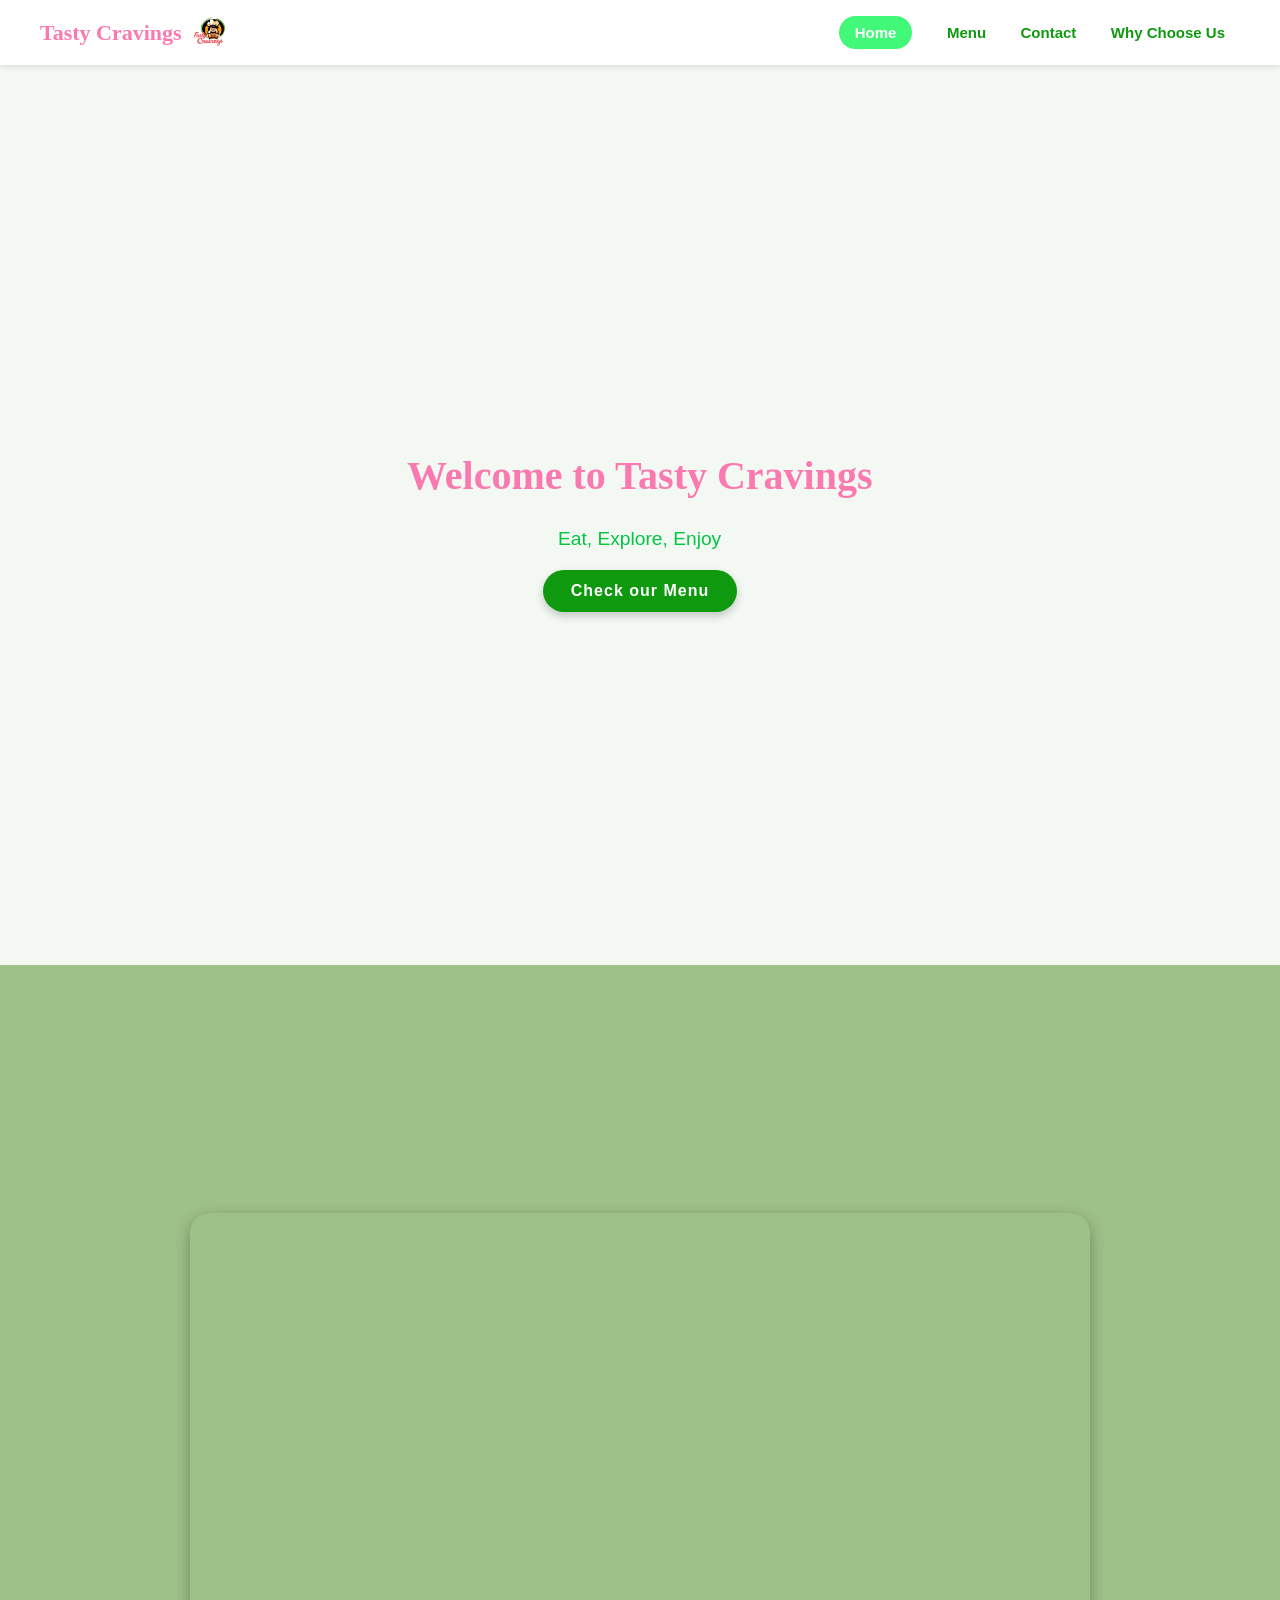
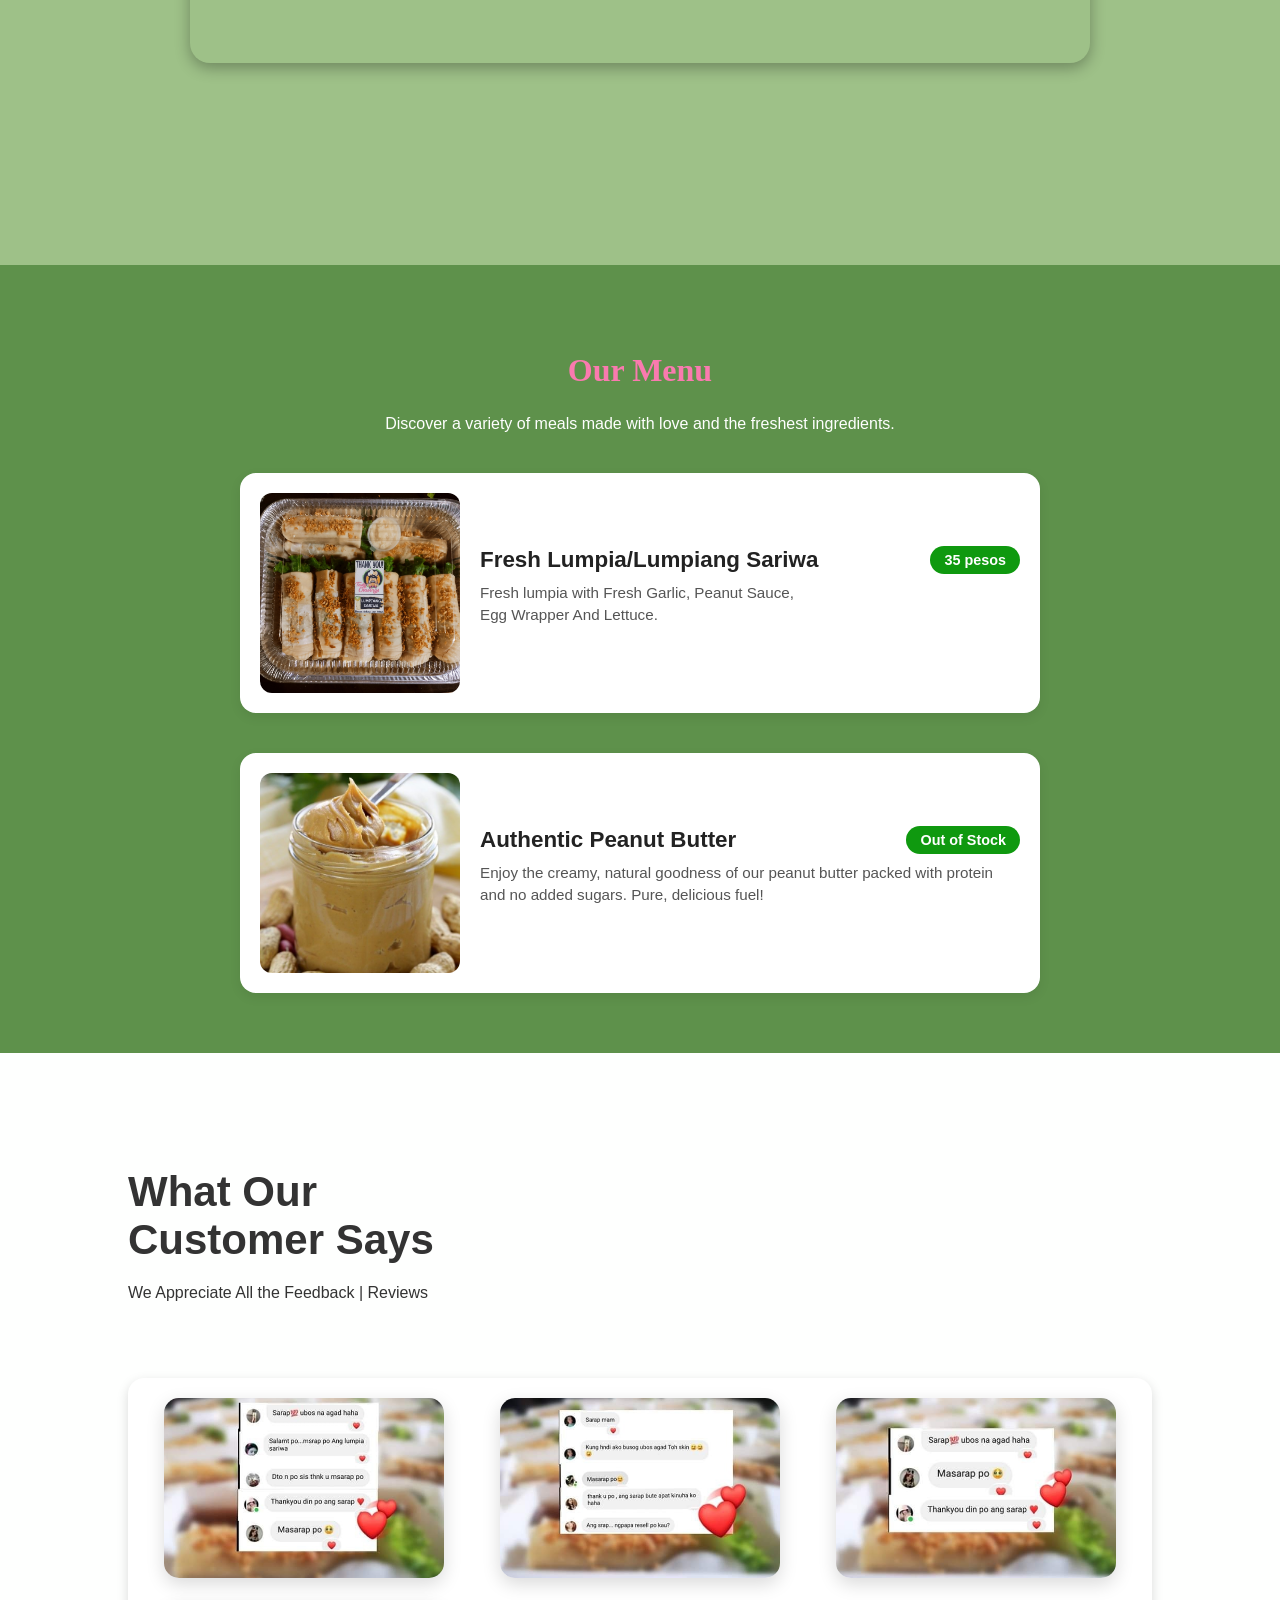
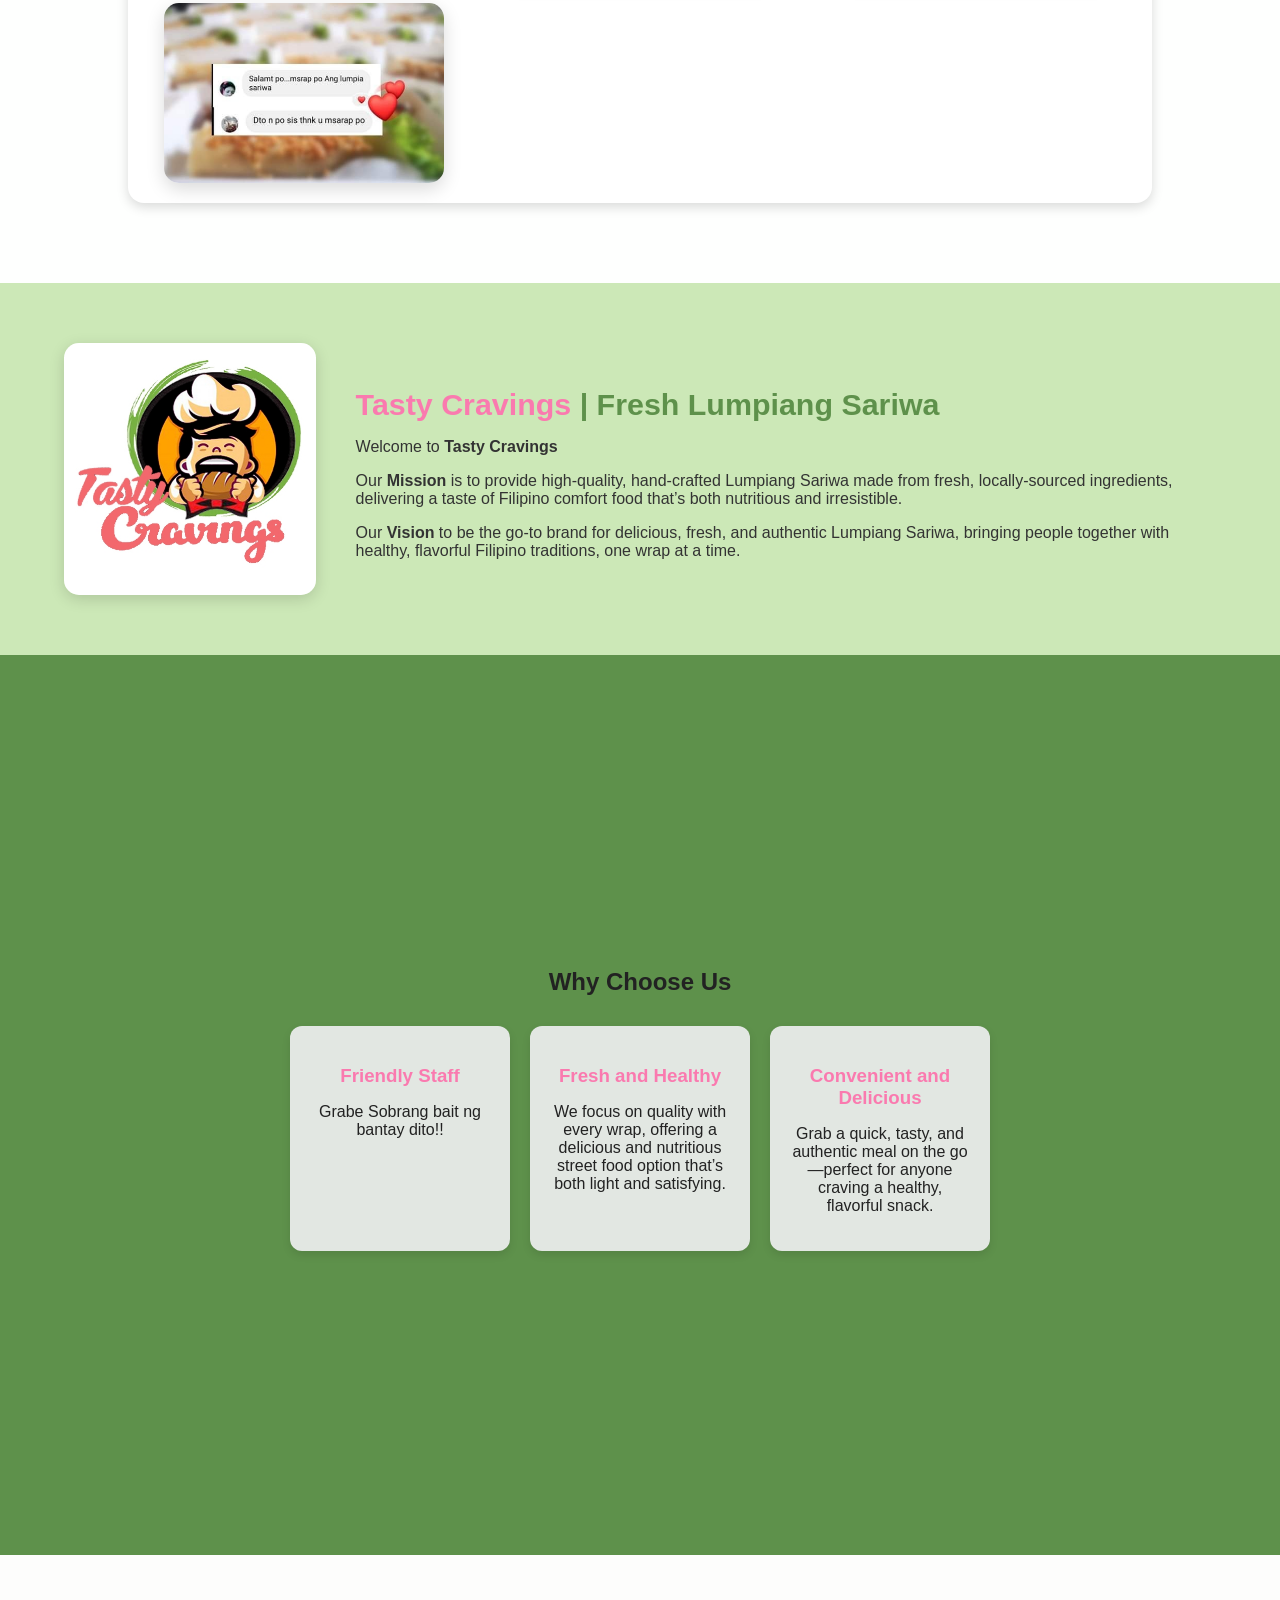
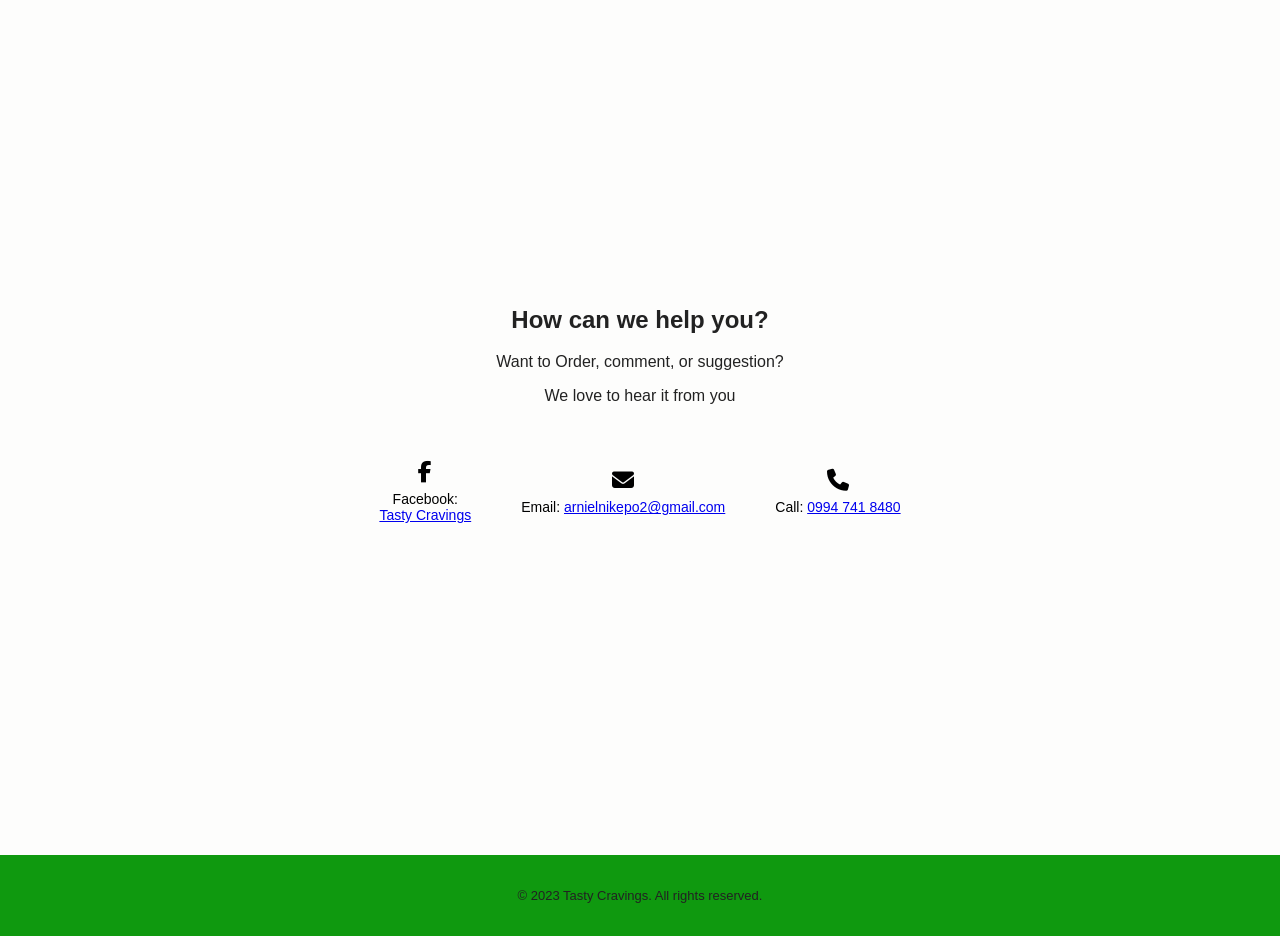
==== commit bb1b7a53: "Update index.html" ====
--- a/index.html
+++ b/index.html
@@ -18,6 +18,9 @@
         <img src="cropped_circle_image.png" alt="Logo">
       </div>
     </div>
+     <div class="menu-toggle" id="menu-toggle">
+    ☰
+  </div>
     <div class="navbar-right">
       <a href="#Home" class="active">Home</a>
       <a href="#Menu">Menu</a>
@@ -199,6 +202,5 @@
       <p>© 2023 Tasty Cravings. All rights reserved.</p>
     </div>
   </section>
-  <script src="script.js"></script>
 </body>
 </html>
--- a/style.css
+++ b/style.css
@@ -1,3 +1,4 @@
+/* RESET & GLOBAL SETTINGS */
 * {
   box-sizing: border-box;
 }
@@ -8,17 +9,21 @@
 
 body {
   margin: 0;
+  padding: 0;
   font-family: "Poppins", Arial, sans-serif;
   background: #2d5128;
   color: #333;
+  overflow-x: hidden; /* FIX horizontal overflow */
   scroll-behavior: smooth;
 }
 
 img {
   max-width: 100%;
   height: auto;
-}
-
+  display: block;
+}
+
+/* NAVBAR */
 .navbar {
   background: #ffffff;
   padding: 15px 40px;
@@ -63,7 +68,6 @@
   border-radius: 20px;
 }
 
-
 .menu-toggle {
   display: none;
   font-size: 26px;
@@ -71,6 +75,7 @@
   color: #0f990f;
 }
 
+/* HOME */
 #Home {
   height: 100vh;
   width: 100%;
@@ -102,7 +107,6 @@
   animation: slidePop 1s ease forwards;
   animation-delay: 0.4s;
 }
-
 
 @keyframes slidePop {
   from {
@@ -134,14 +138,16 @@
   transform: translateY(-3px);
 }
 
+/* PROMOTIONAL */
 #Promotional {
-  height: 100vh;
+  min-height: 100vh;
   background-color: #9ec188;
   display: flex;
   flex-direction: column;
   justify-content: center;
   align-items: center;
   text-align: center;
+  padding: 40px 20px;
 }
 
 .Title-promo {
@@ -152,19 +158,18 @@
 }
 
 video {
-  width: 90%;
+  width: 100%;
   max-width: 900px;
-  height: auto;
   border-radius: 20px;
   box-shadow: 0 5px 15px rgba(0, 0, 0, 0.3);
 }
 
+/* MENU */
 #Menu {
   background: #5e914b;
   padding: 60px 20px;
   color: #fefffe;
   text-align: center;
-  border-radius: 0;
 }
 
 #Menu h2 {
@@ -239,10 +244,13 @@
   line-height: 1.4;
 }
 
+/* CUSTOMER REVIEWS */
 .Customer-reviews {
   padding: 80px 10%;
   background-color: #fefffe;
-  width: 80%;
+  width: 100%; /* FIXED */
+  box-sizing: border-box;
+  overflow-x: hidden;
 }
 
 .Customer-container {
@@ -251,6 +259,14 @@
   justify-content: space-between;
   flex-wrap: wrap;
   gap: 60px;
+  width: 100%;
+  max-width: 1200px;
+  margin: 0 auto;
+}
+
+.Customer-reviews-front {
+  flex: 1;
+  min-width: 280px;
 }
 
 .Customer-reviews-front h2 {
@@ -262,12 +278,16 @@
 .Customer-image-grid {
   flex: 1.5;
   display: grid;
-  grid-template-columns: repeat(2, 1fr);
-  grid-gap: 25px;
-  justify-items: end;
-  box-shadow: 5px 5px 10px 2px rgba(0, 0, 0, 0.5);
-  padding: 10px;
-  border-radius: 12px;
+  grid-template-columns: repeat(auto-fit, minmax(280px, 1fr));
+  gap: 25px;
+  justify-items: center;
+  align-items: center;
+  background: #fff;
+  border-radius: 16px;
+  padding: 20px;
+  box-shadow: 0 4px 12px rgba(0, 0, 0, 0.15);
+  max-width: 100%;
+  box-sizing: border-box;
 }
 
 .Customer-image img {
@@ -283,23 +303,26 @@
   transform: scale(1.05);
 }
 
+/* INFORMATION */
 .Information {
-  padding: 60px 10%;
+  padding: 60px 5%;
   background-color: #cce8b7;
+  overflow-x: hidden;
 }
 
 .Information-container {
   display: flex;
   align-items: center;
   justify-content: space-between;
-  flex-wrap: wrap;
+  flex-wrap: nowrap;
   gap: 40px;
 }
 
 .Information-image img {
-  width: 450px;
+  width: 400px;
   max-width: 100%;
   border-radius: 15px;
+  flex-shrink: 0;
   object-fit: cover;
   box-shadow: 0 4px 15px rgba(0, 0, 0, 0.15);
 }
@@ -315,8 +338,9 @@
   font-weight: 700;
 }
 
+/* WHY CHOOSE US */
 #WhyChooseUs {
-  height: 100vh;
+  min-height: 100vh;
   width: 100%;
   background-color: #5e914b;
   color: #222;
@@ -325,15 +349,14 @@
   justify-content: center;
   align-items: center;
   text-align: center;
+  padding: 40px 20px;
 }
 
 .card-container {
   display: flex;
   justify-content: center;
-  margin-top: 20px;
   flex-wrap: wrap;
   gap: 20px;
-  box-shadow: 2px 2px 2px 2px rgba(0, 0, 0, 0.5);
   padding: 10px;
   border-radius: 12px;
 }
@@ -351,8 +374,9 @@
   margin-bottom: 10px;
 }
 
+/* CONTACT */
 #Contact {
-  height: 100vh;
+  min-height: 100vh;
   width: 100%;
   background-color: #fdfdfc;
   color: #222;
@@ -361,6 +385,7 @@
   justify-content: center;
   align-items: center;
   text-align: center;
+  padding: 50px 20px;
 }
 
 .Contact-container {
@@ -369,6 +394,7 @@
   text-align: center;
   gap: 50px;
   margin-top: 40px;
+  flex-wrap: wrap;
 }
 
 .Contact-item {
@@ -384,8 +410,9 @@
   margin-bottom: 8px;
 }
 
+/* FOOTER */
 #Footer {
-  height: 10vh;
+  height: auto;
   width: 100%;
   background-color: #0f990f;
   color: #222;
@@ -394,6 +421,7 @@
   justify-content: center;
   align-items: center;
   text-align: center;
+  padding: 20px;
 }
 
 .Footer-message {
@@ -401,17 +429,13 @@
   font-size: small;
 }
 
+/* MEDIA QUERIES */
 @media (max-width: 768px) {
   .navbar {
     padding: 10px 20px;
     flex-direction: column;
     align-items: flex-start;
   }
-
-  .menu-toggle {
-    display: block;
-  }
-
   .navbar-right {
     display: none;
     flex-direction: column;
@@ -420,10 +444,6 @@
 
   .navbar-right.active {
     display: flex;
-  }
-
-  .logo {
-    font-size: 18px;
   }
 
   #Home,
@@ -433,43 +453,13 @@
     padding: 50px 20px;
   }
 
-  .main-title {
-    font-size: 2rem;
-  }
-
-  .sub-title {
-    font-size: 1rem;
-  }
-
-  .menu-button {
-    padding: 10px 20px;
-    font-size: 0.9rem;
-  }
-
   .menu-card {
     flex-direction: column;
     text-align: center;
-    padding: 15px;
-  }
-
-  .menu-card img {
-    width: 150px;
-    height: 150px;
-  }
-
-  .Customer-reviews {
-    padding: 40px 5%;
-    width: 90%;
-  }
-
-  .Customer-container {
-    flex-direction: column;
-    gap: 30px;
   }
 
   .Customer-image-grid {
     grid-template-columns: 1fr;
-    justify-items: center;
   }
 
   .Information-container {
@@ -480,21 +470,6 @@
   .card-container {
     flex-direction: column;
     align-items: center;
-  }
-
-  .card {
-    width: 100%;
-    max-width: 300px;
-  }
-
-  .Contact-container {
-    flex-direction: column;
-    gap: 30px;
-  }
-
-  #Footer {
-    height: auto;
-    padding: 20px;
   }
 }
 
@@ -506,17 +481,99 @@
   .sub-title {
     font-size: 0.9rem;
   }
-
-  .menu-card img {
-    width: 120px;
-    height: 120px;
+}
+
+@media (max-width: 768px) {
+  .Information-container {
+    flex-direction: column;
+    text-align: center;
+  }
+
+  .Information-image img {
+    width: 100%;
+    max-width: 350px;
+  }
+}
+
+@media (max-width: 768px) {
+  .Customer-reviews {
+    padding: 40px 5%;
+  }
+
+  .Customer-container {
+    flex-direction: column;
+    align-items: center;
+    text-align: center;
+    gap: 40px;
+  }
+
+  .Customer-image-grid {
+    grid-template-columns: 1fr;
+    gap: 20px;
+    padding: 10px;
   }
 
   .Customer-image img {
-    max-width: 220px;
-  }
-
-  .card {
-    max-width: 260px;
-  }
-}
+    max-width: 280px;
+  }
+
+  .Customer-reviews-front h2 {
+    font-size: 32px;
+  }
+}
+
+@media (max-width: 480px) {
+  .Customer-image img {
+    max-width: 240px;
+  }
+
+  .Customer-reviews-front h2 {
+    font-size: 26px;
+  }
+}
+
+.menu-toggle {
+  display: none;
+  font-size: 28px;
+  cursor: pointer;
+  color: #0f990f;
+}
+
+/* Show sa mobile */
+@media (max-width: 768px) {
+  .menu-toggle {
+    display: block;
+  }
+
+  .navbar {
+    flex-wrap: wrap;
+  }
+
+  .navbar-right {
+    display: none;
+    flex-direction: column;
+    width: 100%;
+    background: #ffffff;
+    text-align: left;
+    padding: 10px 0;
+    border-top: 1px solid #ddd;
+  }
+
+  .navbar-right.active {
+    display: flex;
+  }
+
+  .navbar-right a {
+    padding: 10px 20px;
+    display: block;
+    margin: 5px 0;
+    color: #0f990f;
+  }
+
+  .navbar-right a:hover {
+    background: #41f878;
+    color: white;
+    border-radius: 8px;
+  }
+}
+
